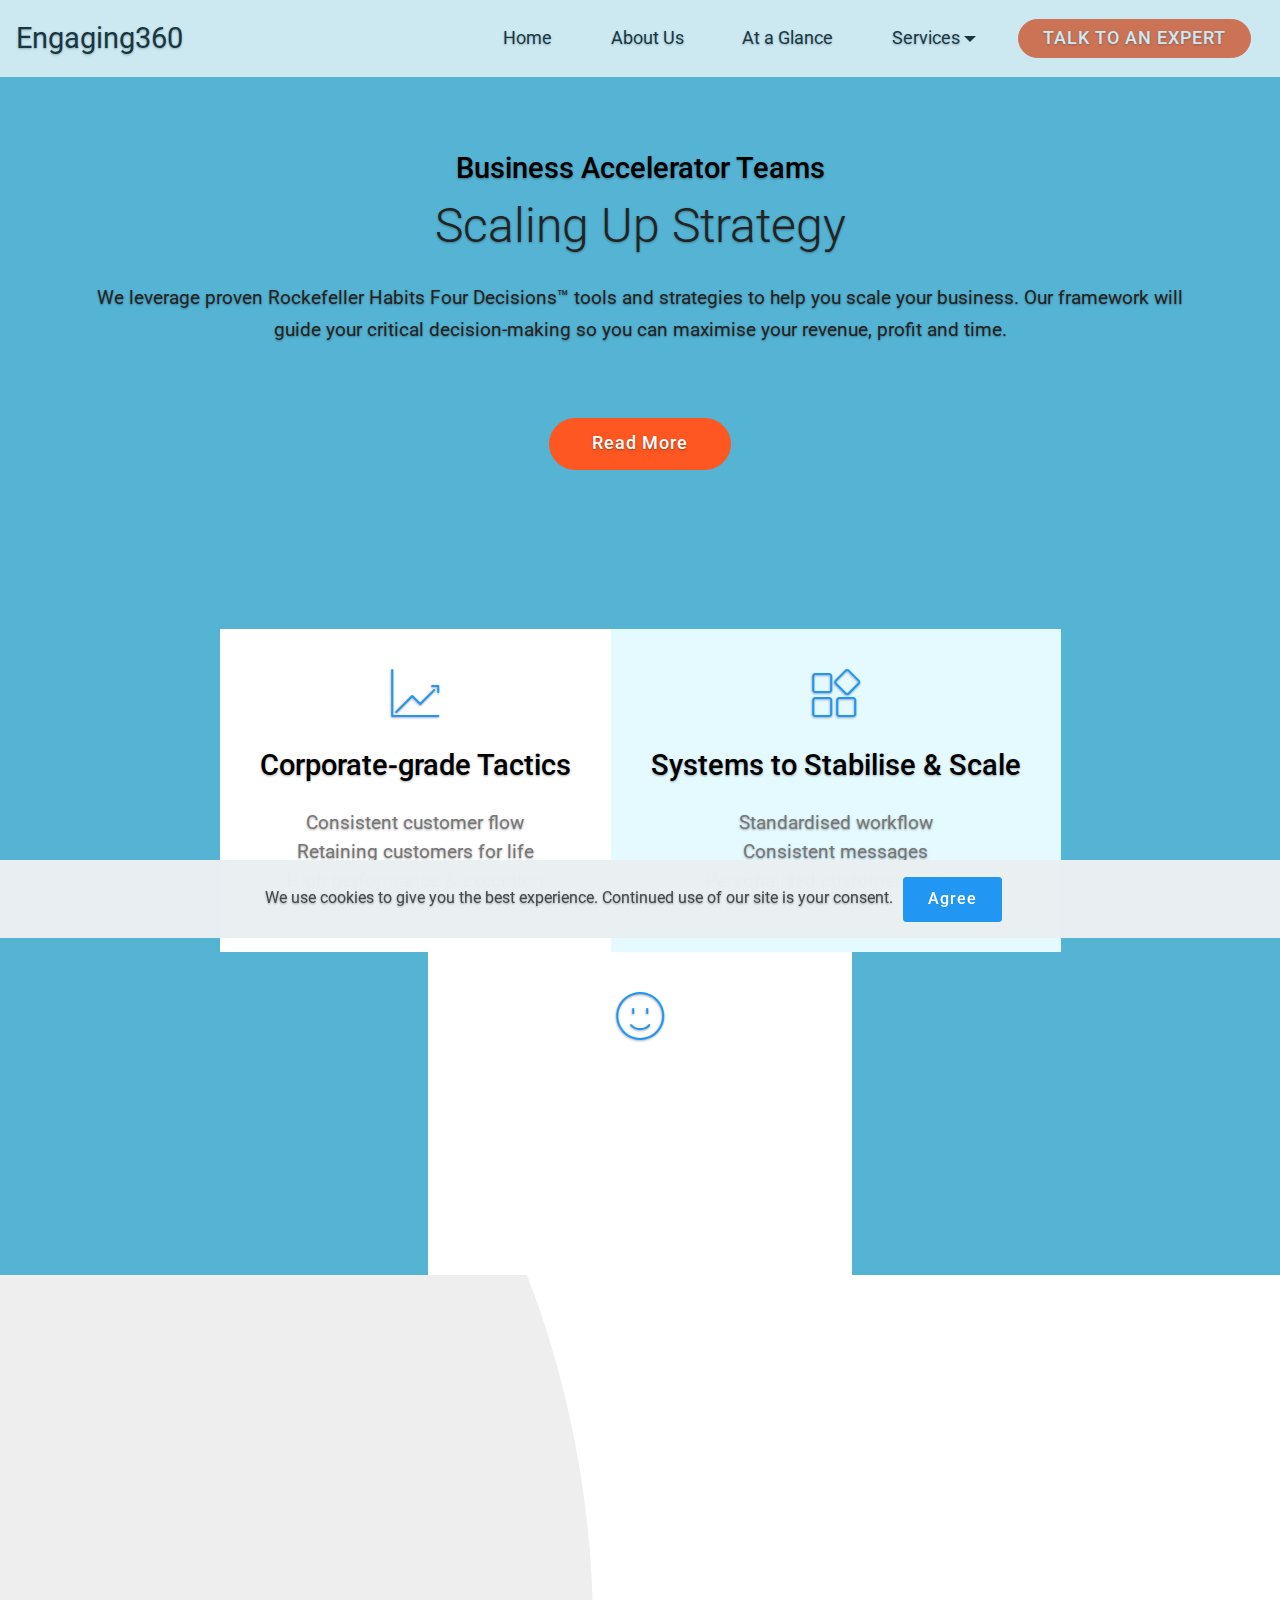
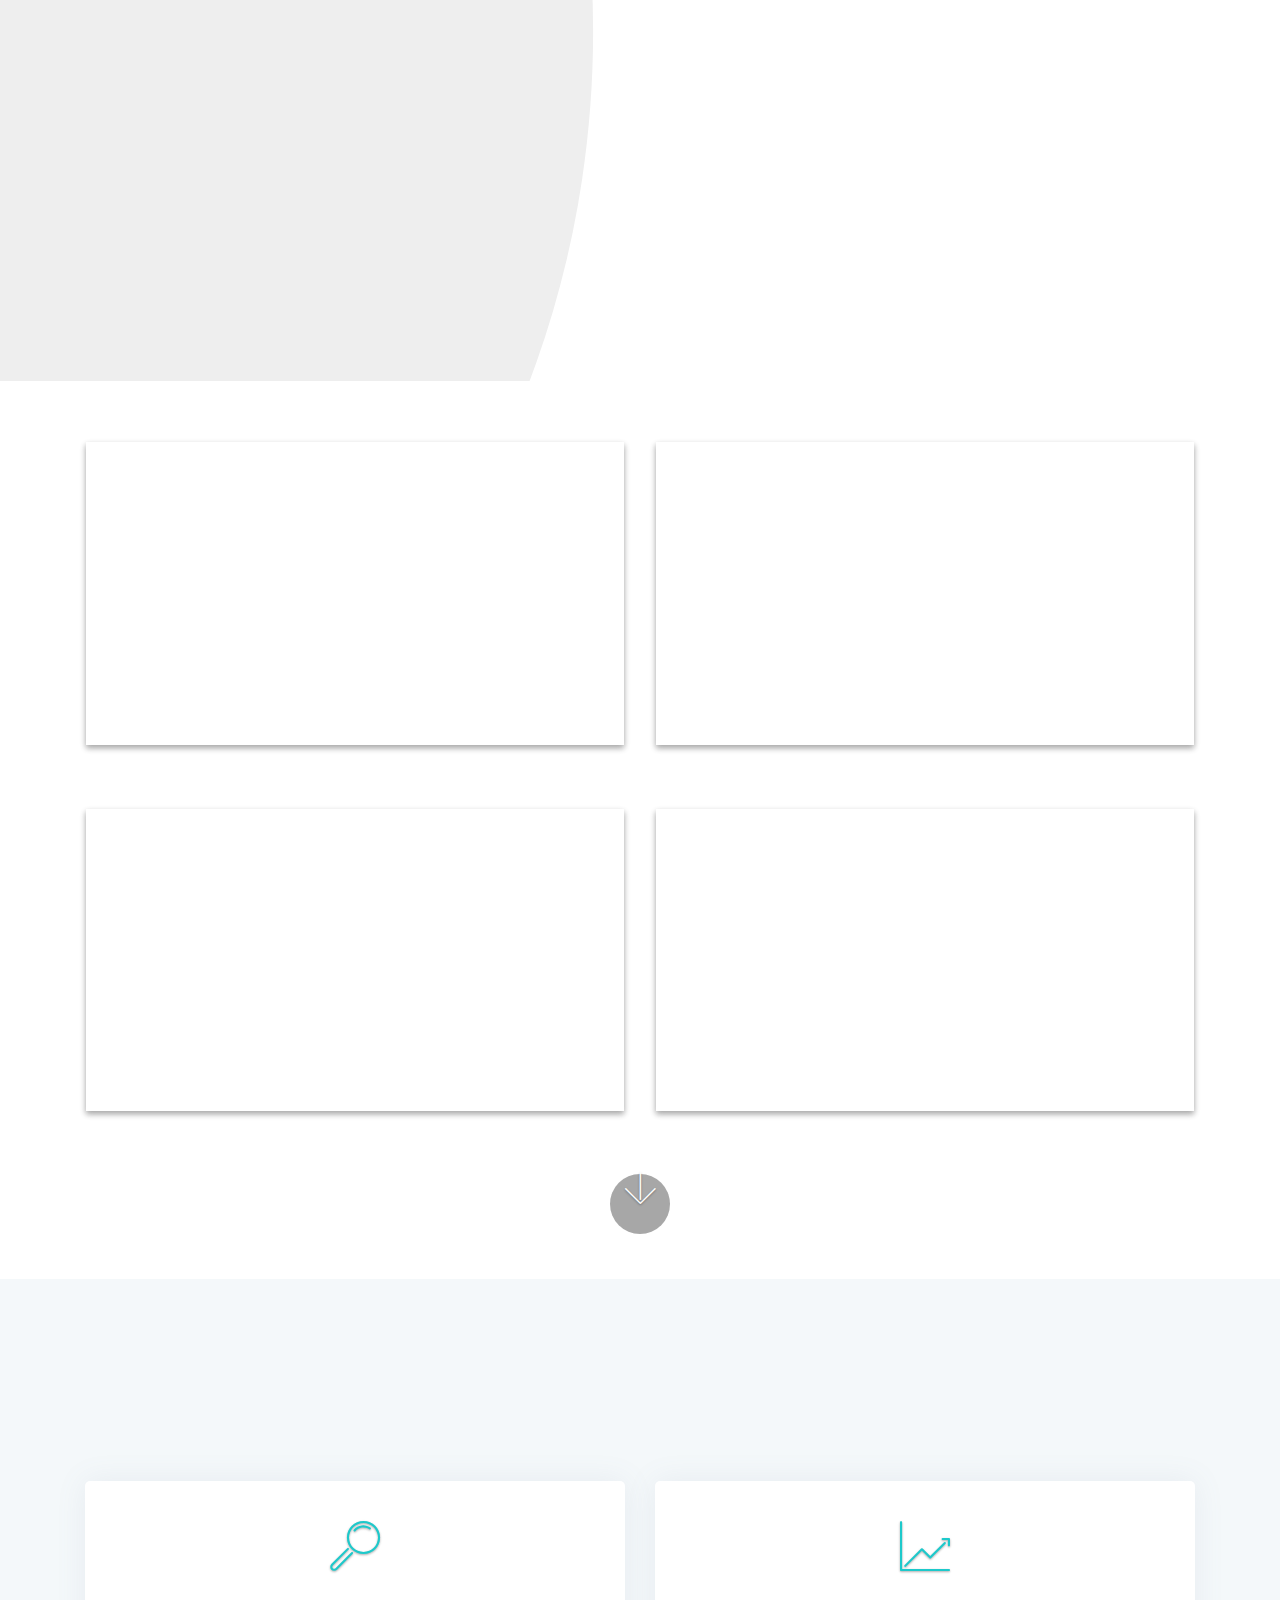
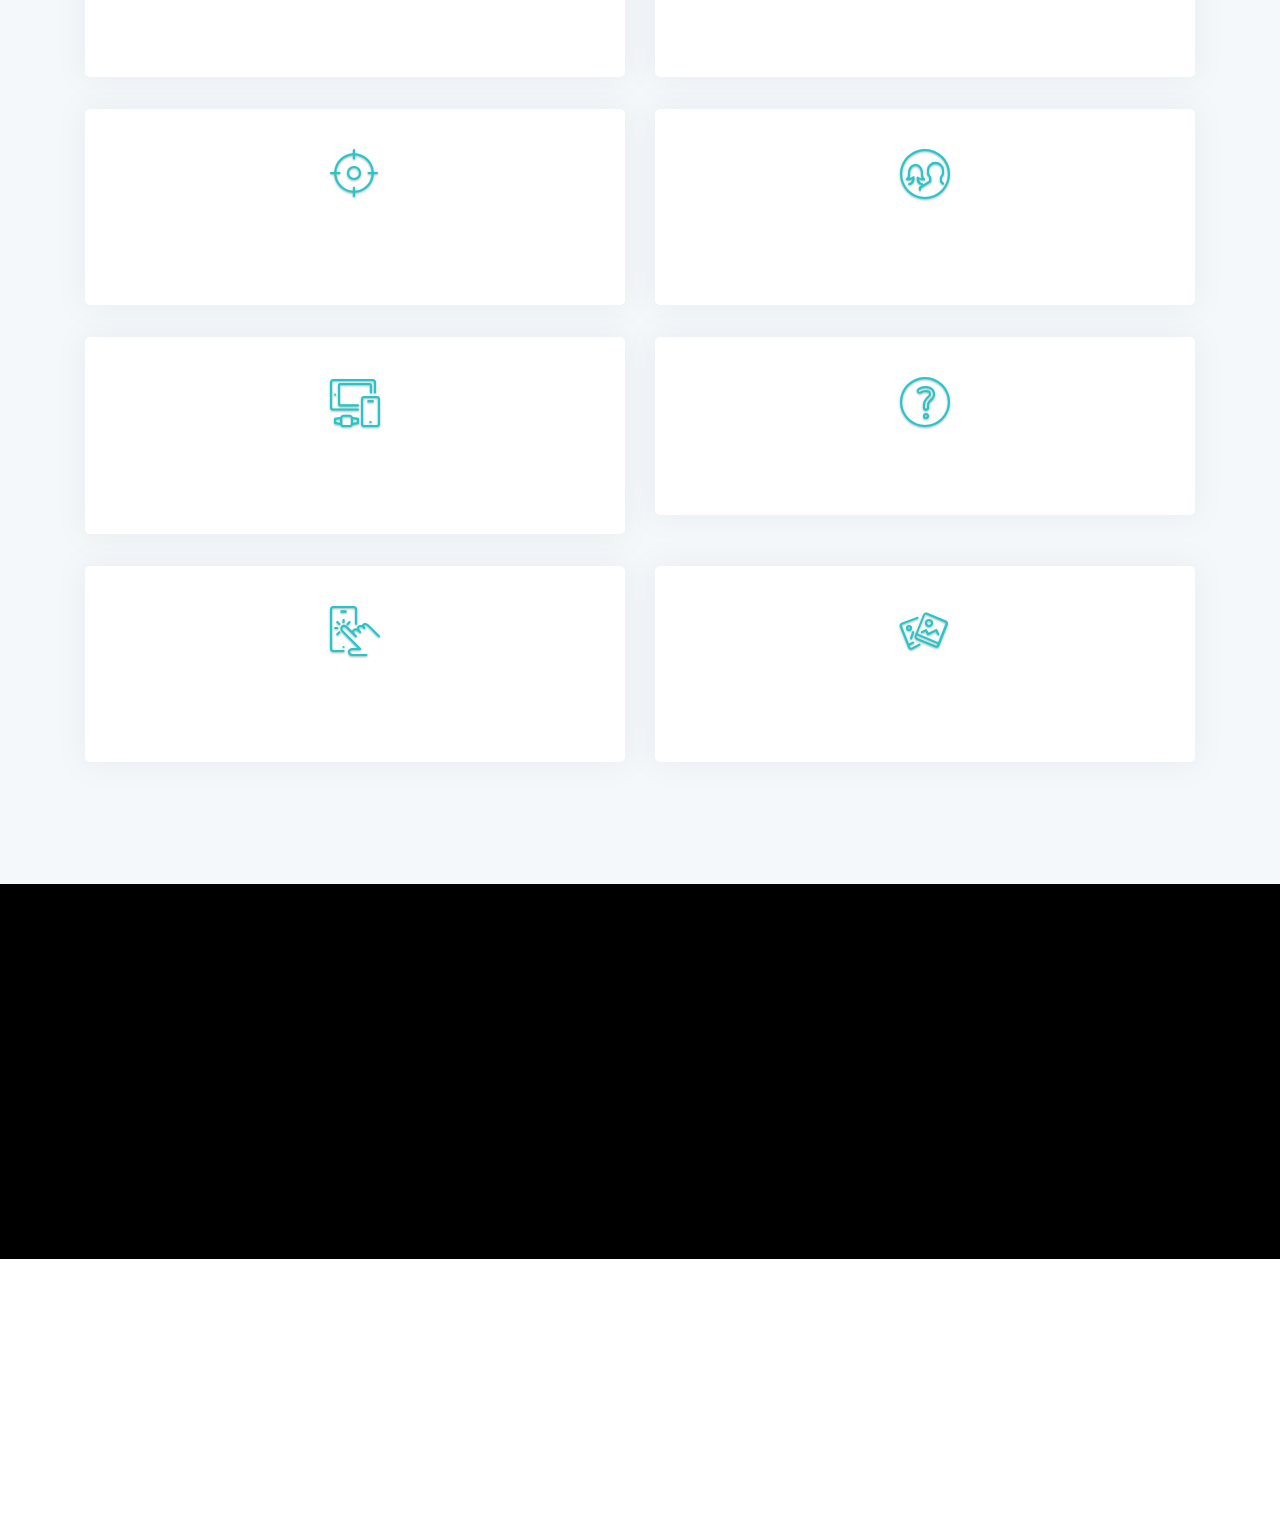
==== business-accelerator-teams.html @ 8aa5ce57 "Initial commit" ====
<!DOCTYPE html>
<html  >
<head>
  
  <meta charset="UTF-8">
  <meta http-equiv="X-UA-Compatible" content="IE=edge">
  
  <meta name="twitter:card" content="summary_large_image"/>
  <meta name="twitter:image:src" content="assets/images/business-accelerator-teams-meta.png">
  <meta property="og:image" content="assets/images/business-accelerator-teams-meta.png">
  <meta name="twitter:title" content="Business Accelerator Teams">
  <meta name="viewport" content="width=device-width, initial-scale=1, minimum-scale=1">
  <link rel="shortcut icon" href="assets/images/engaging360-linkedin-banner-trans.png" type="image/x-icon">
  <meta name="description" content="">
  
  
  <title>Business Accelerator Teams</title>
  <link rel="stylesheet" href="assets/web/assets/mobirise-icons/mobirise-icons.css">
  <link rel="stylesheet" href="assets/tether/tether.min.css">
  <link rel="stylesheet" href="assets/bootstrap/css/bootstrap.min.css">
  <link rel="stylesheet" href="assets/bootstrap/css/bootstrap-grid.min.css">
  <link rel="stylesheet" href="assets/bootstrap/css/bootstrap-reboot.min.css">
  <link rel="stylesheet" href="assets/facebook-plugin/style.css">
  <link rel="stylesheet" href="assets/dropdown/css/style.css">
  <link rel="stylesheet" href="assets/socicon/css/styles.css">
  <link rel="stylesheet" href="assets/animatecss/animate.min.css">
  <link rel="stylesheet" href="assets/recaptcha.css">
  <link rel="preload" as="style" href="assets/mobirise/css/mbr-additional.css"><link rel="stylesheet" href="assets/mobirise/css/mbr-additional.css" type="text/css">
  
  <script src="assets/web/assets/lazyload/lazyload.js"></script>

  

</head>
<body>
  <section class="extMenu4 menu cid-rWS513pXkn" once="menu" id="extMenu4-21">

    
    

    <nav class="navbar navbar-dropdown navbar-fixed-top navbar-expand-lg">
        <div class="navbar-brand">
            
            <span class="navbar-caption-wrap"><a class="navbar-caption text-black display-5" href="#top">
                    Engaging360</a></span>
        </div>
        <button class="navbar-toggler" type="button" data-toggle="collapse" data-target="#navbarSupportedContent" aria-controls="navbarNavAltMarkup" aria-expanded="false" aria-label="Toggle navigation">
            <div class="hamburger">
                <span></span>
                <span></span>
                <span></span>
                <span></span>
            </div>
        </button>
      <div class="collapse navbar-collapse" id="navbarSupportedContent">
            <ul class="navbar-nav nav-dropdown" data-app-modern-menu="true"><li class="nav-item">
                    <a class="nav-link link text-black display-4" href="index.html">
                        Home
                    </a>
                </li>
                <li class="nav-item">
                    <a class="nav-link link text-black display-4" href="index.html#shop1-x">
                        About Us
                    </a>
                </li><li class="nav-item"><a class="nav-link link text-black display-4" href="index.html#features4-j">
                        At a Glance</a></li><li class="nav-item dropdown">
                    <a class="nav-link link dropdown-toggle text-black display-4" href="index.html#features4-j" data-toggle="dropdown-submenu" aria-expanded="false">
                        Services
                    </a><div class="dropdown-menu"><a class="dropdown-item text-black display-4" href="owner-operator-accelerator.html">Owner Operator</a><a class="dropdown-item text-black display-4" href="business-accelerator.html">Business Accelerator</a><a class="dropdown-item text-black display-4" href="business-accelerator-teams.html">Business Accelerator Teams</a></div>
                </li></ul>
            
            <div class="navbar-buttons mbr-section-btn"><a class="btn btn-sm  btn-secondary display-4" href="popup:#mbr-popup-1b" data-toggle="modal" data-target="#mbr-popup-1b">
                    TALK TO AN EXPERT</a></div>
      </div>
    </nav>
</section>

<section class="extHeader cid-rWS515Jggg" id="extHeader11-22">

    

    

    <div class="container text-content">

        <h4 class="mbr-section-subtitle mbr-fonts-style align-center display-5">Business Accelerator Teams</h4>

        <h1 class="mbr-section-title pb-3 mbr-fonts-style align-center display-2">Scaling Up Strategy</h1>
        <p class="mbr-text pb-3 mbr-fonts-style align-center display-7">
            We&nbsp;leverage proven Rockefeller Habits Four Decisions™ tools and strategies to help you scale your business. Our framework will guide your critical decision-making so you can maximise your revenue, profit and time.<br><br></p>
        <div class="mbr-section-btn pb-5 align-center"><a class="btn btn-md btn-bgr btn-secondary display-4" href="owner-operator-accelerator.html#extHeader28-1k">Read More</a></div>
    </div>
    <div class="container mbr-black">
        <div class="row justify-content-center">
            <div class="box-item col-md-4">
                <div class="icon-block-top pb-4 align-center">
                    <span class="mbr-iconfont mbri-growing-chart display-2"></span>
                </div>
                <h4 class="box-item-title pb-3 mbr-fonts-style align-center display-5">Corporate-grade Tactics</h4>
                <p class="box-item-text mbr-fonts-style align-center display-7">Consistent customer flow<br>Retaining customers for life<br>High performance &amp; execution<br></p>
            </div>
            <div class="box-item col-md-4">
                <div class="icon-block-top pb-4 align-center">
                    <span class="mbr-iconfont mbri-extension display-2"></span>
                </div>
                <h4 class="box-item-title pb-3 mbr-fonts-style align-center display-5">Systems to Stabilise &amp; Scale</h4>
                <p class="box-item-text mbr-fonts-style align-center display-7">Standardised workflow<br>Consistent messages<br>Personalised customer service<br></p>
            </div>
            <div class="box-item col-md-4">
                <div class="icon-block-top pb-4 align-center">
                    <span class="mbr-iconfont mbri-smile-face display-2"></span>
                </div>
                <h4 class="box-item-title pb-3 mbr-fonts-style align-center display-5">Mindset to Sustain &amp; Grow</h4>
                <p class="box-item-text mbr-fonts-style align-center display-7">Definite of Purpose<br>MasterMind<br>Professional Development<br></p>
            </div>
        </div>
    </div>
</section>

<section class="extHeader cid-rWS518s8oc mbr-parallax-background" id="extHeader28-23">

    

    
    <div class="container-full-width clearfix">
        <svg version="1.1" class="layer" xmlns="http://www.w3.org/2000/svg" xmlns:xlink="http://www.w3.org/1999/xlink" x="0px" y="0px" height="100%" viewBox="0 0 97 604" enable-background="new 0 0 97 604" xml:space="preserve">
                    <path fill-rule="evenodd" clip-rule="evenodd" fill="#43D5CB" d="M0,0c36,93.5,56,195.4,56,302c0,106.6-20,208.5-56,302 c22.8,0,97,0,97,0V0C97,0,32.5,0,0,0z"></path>
        </svg>
        <div class="column-content">
            <div class="text-content">
                <h1 class="mbr-section-subtitle mbr-light pb-3 mbr-fonts-style display-5"><strong>GROWTH STRATEGY</strong> BUSINESS SERVICE</h1>
                <p class="mbr-text pb-3 mbr-fonts-style display-7">As business growth experts we have a range of business services to help you scale with success. We never go in with an answer, we go in with questions. Our job is to learn as much about you and your business as possible so that we can help you to create solutions to your problems, and equip you with the tools you need for the long haul.<br></p>
                <div class="mbr-section-btn"><a class="btn btn-md btn-bgr btn-secondary display-4" href="owner-operator-accelerator.html#extFeatures52-1q">The 4 Decisions</a></div>
            </div>
        </div>
    </div>
</section>

<section class="extFeatures cid-rWS51tpQg9" id="extFeatures52-24">

    

    
    <div class="container">
        <h2 class="mbr-section-title pb-1 mbr-normal mbr-fonts-style align-left display-5">2x cash flow, 3x profitability, and 10x valuation within just 3 years.</h2>
        <div class="row row-content justify-content-center">
            <div class="card p-3 col-12 col-md-6">


                <div class="card-wrapper">
                    <div class="card-img">
                        <img src="assets/images/mbr-1.png" title="" alt="">
                    </div>
                    <div class="card-box">
                        <h3 class="card-title mbr-fonts-style mbr-white mbr-bold display-2">People</h3>
                        <div class="p-box">
                            <p class="mbr-text mbr-fonts-style mbr-white card-text display-7"><strong>If you had to start the company all over again tomorrow, would you enthusiastically rehire everyone on your team?</strong><br><br>Our people tools will help you and your team get the right people doing the right things with clear accountability and metrics.<br></p>
                        </div>
                    </div>
                </div>
            </div>


            <div class="card p-3 col-12 col-md-6">
                <div class="card-wrapper">
                    <div class="card-img">
                        <img src="assets/images/mbr-1.jpeg" title="" alt="">
                    </div>
                    <div class="card-box">
                        <h3 class="card-title mbr-fonts-style mbr-white mbr-bold display-2">Strategy</h3>
                        <div class="p-box">
                            <p class="mbr-text mbr-fonts-style mbr-white card-text display-7"><strong>Do you have a solid top-line revenue growth strategy?</strong><br><br>We utilise a unique one-page strategic planning process that will help you get everyone on the same page.<br></p>
                        </div>
                    </div>
                </div>
            </div>

            <div class="card p-3 col-12 col-md-6">
                <div class="card-wrapper">
                    <div class="card-img">
                        <img src="assets/images/mbr-2.jpeg" title="" alt="">
                    </div>
                    <div class="card-box">
                        <h3 class="card-title mbr-fonts-style mbr-white mbr-bold display-2">Execution</h3>
                        <div class="p-box">
                            <p class="mbr-text mbr-fonts-style mbr-white card-text display-7"><strong>Is your team executing consistently, with discipline and accountability?</strong><br><br>Our execution checklist that will reduce, by up to 90%, the time it takes you to manage the business, freeing up leadership to spend more time on market-facing activities.<br></p>
                        </div>
                    </div>
                </div>
            </div>

            <div class="card p-3 col-12 col-md-6">
                <div class="card-wrapper">
                    <div class="card-img">
                        <img src="assets/images/mbr-3.jpeg" title="" alt="">
                    </div>
                    <div class="card-box">
                        <h3 class="card-title mbr-fonts-style mbr-white mbr-bold display-2">Cash</h3>
                        <div class="p-box">
                            <p class="mbr-text mbr-fonts-style mbr-white card-text display-7"><strong>Do you have consistent sources of cash to fuel growth?</strong><br><br>Our cash tools will allow you to accelerate cash to fuel your growth without relying on outside financing.<br></p>
                        </div>
                    </div>
                </div>
            </div>
        
    
</div></div></section>

<section class="cid-rWS51v4Nwz" id="header2-25">

    

    

    <div class="container align-center">
        <div class="row justify-content-md-center">
            <div class="mbr-white col-md-10">
                
                
                
                
            </div>
        </div>
    </div>
    <div class="mbr-arrow hidden-sm-down" aria-hidden="true">
        <a href="#next">
            <i class="mbri-down mbr-iconfont"></i>
        </a>
    </div>
</section>

<section class="extFeatures cid-rWS51wxHPp" id="extFeatures8-26">

	

	
	<div class="container">
		<h2 class="mbr-fonts-style mbr-section-title align-center display-2">Business Accelerator Teams</h2>
		<h3 class="mbr-fonts-style mbr-section-subtitle align-center mbr-light pt-3 display-7">"Supporting the dream of success."</h3>
		<div class="row justify-content-center pt-4">
			<div class="col-md-6 col-lg-3 row-item">
				<div class="wrapper">
					<div class="card-img pb-3 align-center">
						<span class="mbr-iconfont mbri-search"></span>
					</div>
					<h4 class="mbr-fonts-style mbr-card-title align-center display-7">60 Minute Discovery Session to align our strategy with your company targets</h4>
				</div>
			</div>

			<div class="col-md-6 col-lg-3 row-item">
				<div class="wrapper">
					<div class="card-img pb-3 align-center">
						<span class="mbr-iconfont mbri-growing-chart"></span>
					</div>
					<h4 class="mbr-fonts-style mbr-card-title align-center display-7">We work with you &amp; your leadership to create a whole organisation Growth Plan</h4>
				</div>
			</div>

			<div class="col-md-6 col-lg-3 row-item">
				<div class="wrapper">
					<div class="card-img pb-3 align-center">
						<span class="mbr-iconfont mbri-target"></span>
					</div>
					<h4 class="mbr-fonts-style mbr-card-title align-center display-7">A comprehensive 1 hour strategy session per month to review team performance</h4>
				</div>
			</div>

			<div class="col-md-6 col-lg-3 row-item">
				<div class="wrapper">
					<div class="card-img pb-3 align-center">
						<span class="mbr-iconfont mbri-users"></span>
					</div>
					<h4 class="mbr-fonts-style mbr-card-title align-center display-7">Weekly huddles with your leaders and any other "people of interest" to ensure consistancy</h4>
				</div>
			</div>
			<div class="col-md-6 col-lg-3 row-item">
				<div class="wrapper">
					<div class="card-img pb-3 align-center">
						<span class="mbr-iconfont mbri-devices"></span>
					</div>
					<h4 class="mbr-fonts-style mbr-card-title align-center display-7">Full access to our coaching platform to stay connected to your coach&nbsp;</h4>
				</div>
			</div>
			<div class="col-md-6 col-lg-3 row-item">
				<div class="wrapper">
					<div class="card-img pb-3 align-center">
						<span class="mbr-iconfont mbri-question"></span>
					</div>
					<h4 class="mbr-fonts-style mbr-card-title align-center display-7">Full Knowledge Portal access with step-by-step resources</h4>
				</div>
			</div>
			<div class="col-md-6 col-lg-3 row-item">
				<div class="wrapper">
					<div class="card-img pb-3 align-center">
						<span class="mbr-iconfont mbri-touch"></span>
					</div>
					<h4 class="mbr-fonts-style mbr-card-title align-center display-7">Complete digital footprint audit and digital strategy marketing plan</h4>
				</div>
			</div>
			<div class="col-md-6 col-lg-3 row-item">
				<div class="wrapper">
					<div class="card-img pb-3 align-center">
						<span class="mbr-iconfont mbri-image-gallery"></span>
					</div>
					<h4 class="mbr-fonts-style mbr-card-title align-center display-7">Collaborative media and marketing asset development &amp; review</h4>
				</div>
			</div>
		</div>
	</div>
</section>

<div class="modal mbr-popup cid-rWS76yOPkE fade" tabindex="-1" role="dialog" data-overlay-opacity="0.8" data-overlay-color="#000000" id="mbr-popup-1b" aria-hidden="true">
        <div class="modal-dialog modal-xl modal-dialog-centered" role="document">
            <div class="modal-content">
                <div class="modal-header pb-0">
                    <h5 class="modal-title mbr-fonts-style display-5">Discovery Schedule</h5>
                    <button type="button" class="close" data-dismiss="modal" aria-label="Close">
                        <svg version="1.1" xmlns="http://www.w3.org/2000/svg" width="24" height="24" viewBox="0 0 32 32" fill="currentColor">
                            <path d="M31.797 0.191c-0.264-0.256-0.686-0.25-0.942 0.015l-13.328 13.326c-0.598 0.581 0.342 1.543 0.942 0.942l13.328-13.326c0.27-0.262 0.27-0.695 0-0.957zM14.472 17.515c-0.264-0.256-0.686-0.25-0.942 0.015l-13.328 13.326c-0.613 0.595 0.34 1.562 0.942 0.942l13.328-13.326c0.27-0.262 0.27-0.695 0-0.957zM1.144 0.205c-0.584-0.587-1.544 0.336-0.942 0.942l30.654 30.651c0.613 0.625 1.563-0.325 0.942-0.942z"></path>
                        </svg>
                    </button>
                </div>

                <div class="modal-body">
                    
    <iframe id="JotFormIFrame-201092179208048" title="Discovery Session Schedule" onload="window.parent.scrollTo(0,0)" allowtransparency="true" allowfullscreen="true" allow="geolocation; microphone; camera" src="https://form.jotform.com/dfraser74/discovery-session-schedule" frameborder="0" style="
      min-width: 100%;
      height:539px;
      border:none;" scrolling="no">
    </iframe>
    <script type="text/javascript">
      var ifr = document.getElementById("JotFormIFrame-201092179208048");
      if(window.location.href && window.location.href.indexOf("?") > -1) {
        var get = window.location.href.substr(window.location.href.indexOf("?") + 1);
        if(ifr && get.length > 0) {
          var src = ifr.src;
          src = src.indexOf("?") > -1 ? src + "&" + get : src  + "?" + get;
          ifr.src = src;
        }
      }
      window.handleIFrameMessage = function(e) {
        if (typeof e.data === 'object') { return; }
        var args = e.data.split(":");
        if (args.length > 2) { iframe = document.getElementById("JotFormIFrame-" + args[(args.length - 1)]); } else { iframe = document.getElementById("JotFormIFrame"); }
        if (!iframe) { return; }
        switch (args[0]) {
          case "scrollIntoView":
            iframe.scrollIntoView();
            break;
          case "setHeight":
            iframe.style.height = args[1] + "px";
            break;
          case "collapseErrorPage":
            if (iframe.clientHeight > window.innerHeight) {
              iframe.style.height = window.innerHeight + "px";
            }
            break;
          case "reloadPage":
            window.location.reload();
            break;
          case "loadScript":
            var src = args[1];
            if (args.length > 3) {
                src = args[1] + ':' + args[2];
            }
            var script = document.createElement('script');
            script.src = src;
            script.type = 'text/javascript';
            document.body.appendChild(script);
            break;
          case "exitFullscreen":
            if      (window.document.exitFullscreen)        window.document.exitFullscreen();
            else if (window.document.mozCancelFullScreen)   window.document.mozCancelFullScreen();
            else if (window.document.mozCancelFullscreen)   window.document.mozCancelFullScreen();
            else if (window.document.webkitExitFullscreen)  window.document.webkitExitFullscreen();
            else if (window.document.msExitFullscreen)      window.document.msExitFullscreen();
            break;
        }
        var isJotForm = (e.origin.indexOf("jotform") > -1) ? true : false;
        if(isJotForm && "contentWindow" in iframe && "postMessage" in iframe.contentWindow) {
          var urls = {"docurl":encodeURIComponent(document.URL),"referrer":encodeURIComponent(document.referrer)};
          iframe.contentWindow.postMessage(JSON.stringify({"type":"urls","value":urls}), "*");
        }
      };
      if (window.addEventListener) {
        window.addEventListener("message", handleIFrameMessage, false);
      } else if (window.attachEvent) {
        window.attachEvent("onmessage", handleIFrameMessage);
      }
      </script>

                    <div>
                        
                            

                            
                        </div>
                    </div>

                    
                </div>
            </div>
        </div>

<section class="header1 cid-rWShI7zVk3" id="header16-2l">

    

    

    <div class="container">
        <div class="row justify-content-md-center">
            <div class="col-md-10 align-center">
                <h1 class="mbr-section-title mbr-bold pb-3 mbr-fonts-style display-1">
                    Let's Start Scaling Your Business Today!<br></h1>
                
                
                <div class="mbr-section-btn"><a class="btn btn-md btn-secondary display-4" href="popup:#mbr-popup-1b" data-toggle="modal" data-target="#mbr-popup-1b">TALK TO AN EXPERT</a></div>
            </div>
        </div>
    </div>

</section>

<section class="extFooter cid-rWShJ6Jtuo" id="extFooter8-2m">

    

    
       <div class="container text-center">
            <div class="col-md-12 col-sm-12">
              <h1 class="plan-title mbr-section-title mbr-fonts-style display-5">
                  Engaging360</h1>
            </div>
            <div class="social-media col-md-12 col-sm-12">
                <ul>
                    <li>
                      <a class="icon-transition" href="https://www.facebook.com/engaging360/" target="_blank">
                        <span class="mbr-iconfont socicon-facebook socicon" style="color: rgb(59, 89, 152); fill: rgb(59, 89, 152);"></span>
                      </a>
                    </li>
                    <li>
                      <a class="icon-transition" href="https://twitter.com/useEngaging360">
                        <span class="mbr-iconfont socicon-twitter socicon" style="color: rgb(0, 132, 180); fill: rgb(0, 132, 180);"></span>
                      </a>
                    </li>
                    <li>
                      <a class="icon-transition" href="https://www.linkedin.com/company/engaging360/" target="_blank">
                        <span class="mbr-iconfont socicon-linkedin socicon" style="color: rgb(14, 118, 168); fill: rgb(14, 118, 168);"></span>
                      </a>
                    </li>
                    
                    
                 </ul>
            </div>
            <div class="row justify-content-center">
                <ul class="foot-menu">
                    
                    
                    
                    
                    
                <li class="foot-menu-item mbr-fonts-style display-7"><a href="index.html" class="text-black">Home
                        </a>
                    </li><li class="foot-menu-item mbr-fonts-style display-7"><a href="services.html" class="text-black">Services
                        </a>
                        <div class="rhombus"></div>
                    </li><li class="foot-menu-item mbr-fonts-style display-7"><a href="popup:#mbr-popup-1b" class="text-black" data-toggle="modal" data-target="#mbr-popup-1b">Discovery
                        </a>
                        <div class="rhombus"></div>
                    </li><li class="foot-menu-item mbr-fonts-style display-7"><a href="contact-engaging360.html" class="text-black">Contact
                        </a>
                        <div class="rhombus"></div>
                    </li></ul>
            </div>
            <div class="row">
                <p class="footer-text col-md-12 col-sm-12 mbr-fonts-style mbr-text display-4">Powered with ❤️ &nbsp;by <a href="http://getoutcom.es" target="_blank">getoutcom.es</a>&nbsp;| Sunshine Coast, Australia</p>
            </div>
       </div>

</section>


  <script src="assets/web/assets/jquery/jquery.min.js"></script>
  <script src="assets/popper/popper.min.js"></script>
  <script src="assets/tether/tether.min.js"></script>
  <script src="assets/bootstrap/js/bootstrap.min.js"></script>
  <script src="https://connect.facebook.net/en_US/sdk.js#xfbml=1&version=v2.5"></script>
  <script src="https://apis.google.com/js/plusone.js"></script>
  <script src="assets/facebook-plugin/facebook-script.js"></script>
  <script src="assets/smoothscroll/smooth-scroll.js"></script>
  <script src="assets/touchswipe/jquery.touch-swipe.min.js"></script>
  <script src="assets/sociallikes/social-likes.js"></script>
  <script src="assets/dropdown/js/nav-dropdown.js"></script>
  <script src="assets/dropdown/js/navbar-dropdown.js"></script>
  <script src="assets/web/assets/cookies-alert-plugin/cookies-alert-core.js"></script>
  <script src="assets/web/assets/cookies-alert-plugin/cookies-alert-script.js"></script>
  <script src="assets/viewportchecker/jquery.viewportchecker.js"></script>
  <script src="assets/parallax/jarallax.min.js"></script>
  <script src="assets/popup-plugin/script.js"></script>
  <script src="assets/popup-overlay-plugin/script.js"></script>
  <script src="assets/witsec-mailform/witsec-mailform.js"></script>
  <script src="assets/theme/js/script.js"></script>
  <script src="assets/formoid.min.js"></script>
  
  
<input name="cookieData" type="hidden" data-cookie-customDialogSelector='null' data-cookie-colorText='#424a4d' data-cookie-colorBg='rgba(234, 239, 241, 0.99)' data-cookie-textButton='Agree' data-cookie-colorButton='' data-cookie-colorLink='#424a4d' data-cookie-underlineLink='true' data-cookie-text="We use cookies to give you the best experience. Continued use of our site is your consent.">
   <div id="scrollToTop" class="scrollToTop mbr-arrow-up"><a style="text-align: center;"><i class="mbr-arrow-up-icon mbr-arrow-up-icon-cm cm-icon cm-icon-smallarrow-up"></i></a></div>
    <input name="animation" type="hidden">
  
</body>
</html>
---- assets/web/assets/mobirise-icons/mobirise-icons.css ----
@font-face {
  font-family: 'MobiriseIcons';
  src:  url('mobirise-icons.eot?spat4u');
  src:  url('mobirise-icons.eot?spat4u#iefix') format('embedded-opentype'),
    url('mobirise-icons.ttf?spat4u') format('truetype'),
    url('mobirise-icons.woff?spat4u') format('woff'),
    url('mobirise-icons.svg?spat4u#MobiriseIcons') format('svg');
  font-weight: normal;
  font-style: normal;
  font-display: swap;
}

[class^="mbri-"], [class*=" mbri-"] {
  /* use !important to prevent issues with browser extensions that change fonts */
  font-family: MobiriseIcons !important;
  speak: none;
  font-style: normal;
  font-weight: normal;
  font-variant: normal;
  text-transform: none;
  line-height: 1;

  /* Better Font Rendering =========== */
  -webkit-font-smoothing: antialiased;
  -moz-osx-font-smoothing: grayscale;
}

.mbri-add-submenu:before {
  content: "\e900";
}
.mbri-alert:before {
  content: "\e901";
}
.mbri-align-center:before {
  content: "\e902";
}
.mbri-align-justify:before {
  content: "\e903";
}
.mbri-align-left:before {
  content: "\e904";
}
.mbri-align-right:before {
  content: "\e905";
}
.mbri-android:before {
  content: "\e906";
}
.mbri-apple:before {
  content: "\e907";
}
.mbri-arrow-down:before {
  content: "\e908";
}
.mbri-arrow-next:before {
  content: "\e909";
}
.mbri-arrow-prev:before {
  content: "\e90a";
}
.mbri-arrow-up:before {
  content: "\e90b";
}
.mbri-bold:before {
  content: "\e90c";
}
.mbri-bookmark:before {
  content: "\e90d";
}
.mbri-bootstrap:before {
  content: "\e90e";
}
.mbri-briefcase:before {
  content: "\e90f";
}
.mbri-browse:before {
  content: "\e910";
}
.mbri-bulleted-list:before {
  content: "\e911";
}
.mbri-calendar:before {
  content: "\e912";
}
.mbri-camera:before {
  content: "\e913";
}
.mbri-cart-add:before {
  content: "\e914";
}
.mbri-cart-full:before {
  content: "\e915";
}
.mbri-cash:before {
  content: "\e916";
}
.mbri-change-style:before {
  content: "\e917";
}
.mbri-chat:before {
  content: "\e918";
}
.mbri-clock:before {
  content: "\e919";
}
.mbri-close:before {
  content: "\e91a";
}
.mbri-cloud:before {
  content: "\e91b";
}
.mbri-code:before {
  content: "\e91c";
}
.mbri-contact-form:before {
  content: "\e91d";
}
.mbri-credit-card:before {
  content: "\e91e";
}
.mbri-cursor-click:before {
  content: "\e91f";
}
.mbri-cust-feedback:before {
  content: "\e920";
}
.mbri-database:before {
  content: "\e921";
}
.mbri-delivery:before {
  content: "\e922";
}
.mbri-desktop:before {
  content: "\e923";
}
.mbri-devices:before {
  content: "\e924";
}
.mbri-down:before {
  content: "\e925";
}
.mbri-download:before {
  content: "\e989";
}
.mbri-drag-n-drop:before {
  content: "\e927";
}
.mbri-drag-n-drop2:before {
  content: "\e928";
}
.mbri-edit:before {
  content: "\e929";
}
.mbri-edit2:before {
  content: "\e92a";
}
.mbri-error:before {
  content: "\e92b";
}
.mbri-extension:before {
  content: "\e92c";
}
.mbri-features:before {
  content: "\e92d";
}
.mbri-file:before {
  content: "\e92e";
}
.mbri-flag:before {
  content: "\e92f";
}
.mbri-folder:before {
  content: "\e930";
}
.mbri-gift:before {
  content: "\e931";
}
.mbri-github:before {
  content: "\e932";
}
.mbri-globe:before {
  content: "\e933";
}
.mbri-globe-2:before {
  content: "\e934";
}
.mbri-growing-chart:before {
  content: "\e935";
}
.mbri-hearth:before {
  content: "\e936";
}
.mbri-help:before {
  content: "\e937";
}
.mbri-home:before {
  content: "\e938";
}
.mbri-hot-cup:before {
  content: "\e939";
}
.mbri-idea:before {
  content: "\e93a";
}
.mbri-image-gallery:before {
  content: "\e93b";
}
.mbri-image-slider:before {
  content: "\e93c";
}
.mbri-info:before {
  content: "\e93d";
}
.mbri-italic:before {
  content: "\e93e";
}
.mbri-key:before {
  content: "\e93f";
}
.mbri-laptop:before {
  content: "\e940";
}
.mbri-layers:before {
  content: "\e941";
}
.mbri-left-right:before {
  content: "\e942";
}
.mbri-left:before {
  content: "\e943";
}
.mbri-letter:before {
  content: "\e944";
}
.mbri-like:before {
  content: "\e945";
}
.mbri-link:before {
  content: "\e946";
}
.mbri-lock:before {
  content: "\e947";
}
.mbri-login:before {
  content: "\e948";
}
.mbri-logout:before {
  content: "\e949";
}
.mbri-magic-stick:before {
  content: "\e94a";
}
.mbri-map-pin:before {
  content: "\e94b";
}
.mbri-menu:before {
  content: "\e94c";
}
.mbri-mobile:before {
  content: "\e94d";
}
.mbri-mobile2:before {
  content: "\e94e";
}
.mbri-mobirise:before {
  content: "\e94f";
}
.mbri-more-horizontal:before {
  content: "\e950";
}
.mbri-more-vertical:before {
  content: "\e951";
}
.mbri-music:before {
  content: "\e952";
}
.mbri-new-file:before {
  content: "\e953";
}
.mbri-numbered-list:before {
  content: "\e954";
}
.mbri-opened-folder:before {
  content: "\e955";
}
.mbri-pages:before {
  content: "\e956";
}
.mbri-paper-plane:before {
  content: "\e957";
}
.mbri-paperclip:before {
  content: "\e958";
}
.mbri-photo:before {
  content: "\e959";
}
.mbri-photos:before {
  content: "\e95a";
}
.mbri-pin:before {
  content: "\e95b";
}
.mbri-play:before {
  content: "\e95c";
}
.mbri-plus:before {
  content: "\e95d";
}
.mbri-preview:before {
  content: "\e95e";
}
.mbri-print:before {
  content: "\e95f";
}
.mbri-protect:before {
  content: "\e960";
}
.mbri-question:before {
  content: "\e961";
}
.mbri-quote-left:before {
  content: "\e962";
}
.mbri-quote-right:before {
  content: "\e963";
}
.mbri-refresh:before {
  content: "\e964";
}
.mbri-responsive:before {
  content: "\e965";
}
.mbri-right:before {
  content: "\e966";
}
.mbri-rocket:before {
  content: "\e967";
}
.mbri-sad-face:before {
  content: "\e968";
}
.mbri-sale:before {
  content: "\e969";
}
.mbri-save:before {
  content: "\e96a";
}
.mbri-search:before {
  content: "\e96b";
}
.mbri-setting:before {
  content: "\e96c";
}
.mbri-setting2:before {
  content: "\e96d";
}
.mbri-setting3:before {
  content: "\e96e";
}
.mbri-share:before {
  content: "\e96f";
}
.mbri-shopping-bag:before {
  content: "\e970";
}
.mbri-shopping-basket:before {
  content: "\e971";
}
.mbri-shopping-cart:before {
  content: "\e972";
}
.mbri-sites:before {
  content: "\e973";
}
.mbri-smile-face:before {
  content: "\e974";
}
.mbri-speed:before {
  content: "\e975";
}
.mbri-star:before {
  content: "\e976";
}
.mbri-success:before {
  content: "\e977";
}
.mbri-sun:before {
  content: "\e978";
}
.mbri-sun2:before {
  content: "\e979";
}
.mbri-tablet:before {
  content: "\e97a";
}
.mbri-tablet-vertical:before {
  content: "\e97b";
}
.mbri-target:before {
  content: "\e97c";
}
.mbri-timer:before {
  content: "\e97d";
}
.mbri-to-ftp:before {
  content: "\e97e";
}
.mbri-to-local-drive:before {
  content: "\e97f";
}
.mbri-touch-swipe:before {
  content: "\e980";
}
.mbri-touch:before {
  content: "\e981";
}
.mbri-trash:before {
  content: "\e982";
}
.mbri-underline:before {
  content: "\e983";
}
.mbri-unlink:before {
  content: "\e984";
}
.mbri-unlock:before {
  content: "\e985";
}
.mbri-up-down:before {
  content: "\e986";
}
.mbri-up:before {
  content: "\e987";
}
.mbri-update:before {
  content: "\e988";
}
.mbri-upload:before {
 content: "\e926"; 
}
.mbri-user:before {
  content: "\e98a";
}
.mbri-user2:before {
  content: "\e98b";
}
.mbri-users:before {
  content: "\e98c";
}
.mbri-video:before {
  content: "\e98d";
}
.mbri-video-play:before {
  content: "\e98e";
}
.mbri-watch:before {
  content: "\e98f";
}
.mbri-website-theme:before {
  content: "\e990";
}
.mbri-wifi:before {
  content: "\e991";
}
.mbri-windows:before {
  content: "\e992";
}
.mbri-zoom-out:before {
  content: "\e993";
}
.mbri-redo:before {
  content: "\e994";
}
.mbri-undo:before {
  content: "\e995";
}
---- assets/facebook-plugin/style.css ----
.mbr-section.mbr-section__comments{
    position: relative;
}
.mbr-section__comments{
    background-size: cover;
}
.addons-container {
  position: relative;
  margin-left: auto;
  margin-right: auto;
  padding-right: 15px;
  padding-left: 15px; }
  @media (min-width: 576px) {
    .addons-container {
      padding-right: 15px;
      padding-left: 15px; } }
  @media (min-width: 768px) {
    .addons-container {
      padding-right: 15px;
      padding-left: 15px; } }
  @media (min-width: 992px) {
    .addons-container {
      padding-right: 15px;
      padding-left: 15px; } }
  @media (min-width: 1200px) {
    .addons-container {
      padding-right: 15px;
      padding-left: 15px; } }
  @media (min-width: 576px) {
    .addons-container {
      width: 540px;
      max-width: 100%; } }
  @media (min-width: 768px) {
    .addons-container {
      width: 720px;
      max-width: 100%; } }
  @media (min-width: 992px) {
    .addons-container {
      width: 960px;
      max-width: 100%; } }
  @media (min-width: 1200px) {
    .addons-container {
      width: 1140px;
      max-width: 100%; } }

.addons-container-inner{
    position: relative;
    width: 100%;
    min-height: 1px;
    padding-right: 15px;
    padding-left: 15px;
}
@media (min-width: 567px) {
    .addons-container-inner{
        -ms-flex: 0 0 66.666667%;
        flex: 0 0 66.666667%;
        max-width: 66.666667%;
    }
}
.addons-row{
    display: flex;
    justify-content:center;
}
---- assets/dropdown/css/style.css ----
.navbar-dropdown {
  left: 0;
  padding: 0;
  position: absolute;
  right: 0;
  top: 0;
  transition: all 0.45s ease;
  z-index: 1030;
  background: #282828; }
  .navbar-dropdown .navbar-logo {
    margin-right: 0.8rem;
    transition: margin 0.3s ease-in-out;
    vertical-align: middle; }
    .navbar-dropdown .navbar-logo img {
      height: 3.125rem;
      transition: all 0.3s ease-in-out; }
    .navbar-dropdown .navbar-logo.mbr-iconfont {
      font-size: 3.125rem;
      line-height: 3.125rem; }
  .navbar-dropdown .navbar-caption {
    font-weight: 700;
    white-space: normal;
    vertical-align: -4px;
    line-height: 3.125rem !important; }
    .navbar-dropdown .navbar-caption, .navbar-dropdown .navbar-caption:hover {
      color: inherit;
      text-decoration: none; }
  .navbar-dropdown .mbr-iconfont + .navbar-caption {
    vertical-align: -1px; }
  .navbar-dropdown.navbar-fixed-top {
    position: fixed; }
  .navbar-dropdown .navbar-brand span {
    vertical-align: -4px; }
  .navbar-dropdown.bg-color.transparent {
    background: none; }
  .navbar-dropdown.navbar-short .navbar-brand {
    padding: 0.625rem 0; }
    .navbar-dropdown.navbar-short .navbar-brand span {
      vertical-align: -1px; }
  .navbar-dropdown.navbar-short .navbar-caption {
    line-height: 2.375rem !important;
    vertical-align: -2px; }
  .navbar-dropdown.navbar-short .navbar-logo {
    margin-right: 0.5rem; }
    .navbar-dropdown.navbar-short .navbar-logo img {
      height: 2.375rem; }
    .navbar-dropdown.navbar-short .navbar-logo.mbr-iconfont {
      font-size: 2.375rem;
      line-height: 2.375rem; }
  .navbar-dropdown.navbar-short .mbr-table-cell {
    height: 3.625rem; }
  .navbar-dropdown .navbar-close {
    left: 0.6875rem;
    position: fixed;
    top: 0.75rem;
    z-index: 1000; }
  .navbar-dropdown .hamburger-icon {
    content: "";
    display: inline-block;
    vertical-align: middle;
    width: 16px;
    -webkit-box-shadow: 0 -6px 0 1px #282828,0 0 0 1px #282828,0 6px 0 1px #282828;
    -moz-box-shadow: 0 -6px 0 1px #282828,0 0 0 1px #282828,0 6px 0 1px #282828;
    box-shadow: 0 -6px 0 1px #282828,0 0 0 1px #282828,0 6px 0 1px #282828; }

.dropdown-menu .dropdown-toggle[data-toggle="dropdown-submenu"]::after {
  border-bottom: 0.35em solid transparent;
  border-left: 0.35em solid;
  border-right: 0;
  border-top: 0.35em solid transparent;
  margin-left: 0.3rem; }

.dropdown-menu .dropdown-item:focus {
  outline: 0; }

.nav-dropdown {
  font-size: 0.75rem;
  font-weight: 500;
  height: auto !important; }
  .nav-dropdown .nav-btn {
    padding-left: 1rem; }
  .nav-dropdown .link {
    margin: .667em 1.667em;
    font-weight: 500;
    padding: 0;
    transition: color .2s ease-in-out; }
    .nav-dropdown .link.dropdown-toggle {
      margin-right: 2.583em; }
      .nav-dropdown .link.dropdown-toggle::after {
        margin-left: .25rem;
        border-top: 0.35em solid;
        border-right: 0.35em solid transparent;
        border-left: 0.35em solid transparent;
        border-bottom: 0; }
      .nav-dropdown .link.dropdown-toggle[aria-expanded="true"] {
        margin: 0;
        padding: 0.667em 3.263em  0.667em 1.667em; }
  .nav-dropdown .link::after,
  .nav-dropdown .dropdown-item::after {
    color: inherit; }
  .nav-dropdown .btn {
    font-size: 0.75rem;
    font-weight: 700;
    letter-spacing: 0;
    margin-bottom: 0;
    padding-left: 1.25rem;
    padding-right: 1.25rem; }
  .nav-dropdown .dropdown-menu {
    border-radius: 0;
    border: 0;
    left: 0;
    margin: 0;
    padding-bottom: 1.25rem;
    padding-top: 1.25rem;
    position: relative; }
  .nav-dropdown .dropdown-submenu {
    margin-left: 0.125rem;
    top: 0; }
  .nav-dropdown .dropdown-item {
    font-weight: 500;
    line-height: 2;
    padding: 0.3846em 4.615em 0.3846em 1.5385em;
    position: relative;
    transition: color .2s ease-in-out, background-color .2s ease-in-out; }
    .nav-dropdown .dropdown-item::after {
      margin-top: -0.3077em;
      position: absolute;
      right: 1.1538em;
      top: 50%; }
    .nav-dropdown .dropdown-item:focus, .nav-dropdown .dropdown-item:hover {
      background: none; }

@media (max-width: 767px) {
  .nav-dropdown.navbar-toggleable-sm {
    bottom: 0;
    display: none;
    left: 0;
    overflow-x: hidden;
    position: fixed;
    top: 0;
    transform: translateX(-100%);
    -ms-transform: translateX(-100%);
    -webkit-transform: translateX(-100%);
    width: 18.75rem;
    z-index: 999; } }
.nav-dropdown.navbar-toggleable-xl {
  bottom: 0;
  display: none;
  left: 0;
  overflow-x: hidden;
  position: fixed;
  top: 0;
  transform: translateX(-100%);
  -ms-transform: translateX(-100%);
  -webkit-transform: translateX(-100%);
  width: 18.75rem;
  z-index: 999; }

.nav-dropdown-sm {
  display: block !important;
  overflow-x: hidden;
  overflow: auto;
  padding-top: 3.875rem; }
  .nav-dropdown-sm::after {
    content: "";
    display: block;
    height: 3rem;
    width: 100%; }
  .nav-dropdown-sm.collapse.in ~ .navbar-close {
    display: block !important; }
  .nav-dropdown-sm.collapsing, .nav-dropdown-sm.collapse.in {
    transform: translateX(0);
    -ms-transform: translateX(0);
    -webkit-transform: translateX(0);
    transition: all 0.25s ease-out;
    -webkit-transition: all 0.25s ease-out;
    background: #282828; }
  .nav-dropdown-sm.collapsing[aria-expanded="false"] {
    transform: translateX(-100%);
    -ms-transform: translateX(-100%);
    -webkit-transform: translateX(-100%); }
  .nav-dropdown-sm .nav-item {
    display: block;
    margin-left: 0 !important;
    padding-left: 0; }
  .nav-dropdown-sm .link,
  .nav-dropdown-sm .dropdown-item {
    border-top: 1px dotted rgba(255, 255, 255, 0.1);
    font-size: 0.8125rem;
    line-height: 1.6;
    margin: 0 !important;
    padding: 0.875rem 2.4rem 0.875rem 1.5625rem !important;
    position: relative;
    white-space: normal; }
    .nav-dropdown-sm .link:focus, .nav-dropdown-sm .link:hover,
    .nav-dropdown-sm .dropdown-item:focus,
    .nav-dropdown-sm .dropdown-item:hover {
      background: rgba(0, 0, 0, 0.2) !important;
      color: #c0a375; }
  .nav-dropdown-sm .nav-btn {
    position: relative;
    padding: 1.5625rem 1.5625rem 0 1.5625rem; }
    .nav-dropdown-sm .nav-btn::before {
      border-top: 1px dotted rgba(255, 255, 255, 0.1);
      content: "";
      left: 0;
      position: absolute;
      top: 0;
      width: 100%; }
    .nav-dropdown-sm .nav-btn + .nav-btn {
      padding-top: 0.625rem; }
      .nav-dropdown-sm .nav-btn + .nav-btn::before {
        display: none; }
  .nav-dropdown-sm .btn {
    padding: 0.625rem 0; }
  .nav-dropdown-sm .dropdown-toggle[data-toggle="dropdown-submenu"]::after {
    margin-left: .25rem;
    border-top: 0.35em solid;
    border-right: 0.35em solid transparent;
    border-left: 0.35em solid transparent;
    border-bottom: 0; }
  .nav-dropdown-sm .dropdown-toggle[data-toggle="dropdown-submenu"][aria-expanded="true"]::after {
    border-top: 0;
    border-right: 0.35em solid transparent;
    border-left: 0.35em solid transparent;
    border-bottom: 0.35em solid; }
  .nav-dropdown-sm .dropdown-menu {
    margin: 0;
    padding: 0;
    position: relative;
    top: 0;
    left: 0;
    width: 100%;
    border: 0;
    float: none;
    border-radius: 0;
    background: none; }
  .nav-dropdown-sm .dropdown-submenu {
    left: 100%;
    margin-left: 0.125rem;
    margin-top: -1.25rem;
    top: 0; }

.navbar-toggleable-sm .nav-dropdown .dropdown-menu {
  position: absolute; }

.navbar-toggleable-sm .nav-dropdown .dropdown-submenu {
  left: 100%;
  margin-left: 0.125rem;
  margin-top: -1.25rem;
  top: 0; }

.navbar-toggleable-sm.opened .nav-dropdown .dropdown-menu {
  position: relative; }

.navbar-toggleable-sm.opened .nav-dropdown .dropdown-submenu {
  left: 0;
  margin-left: 00rem;
  margin-top: 0rem;
  top: 0; }

.is-builder .nav-dropdown.collapsing {
  transition: none !important; }

/*# sourceMappingURL=style.css.map */
---- assets/socicon/css/styles.css ----
@charset "UTF-8";

@font-face {
  font-family: 'Socicon';
  src:  url('../fonts/socicon.eot');
  src:  url('../fonts/socicon.eot?#iefix') format('embedded-opentype'),
    url('../fonts/socicon.woff2') format('woff2'),
    url('../fonts/socicon.ttf') format('truetype'),
    url('../fonts/socicon.woff') format('woff'),
    url('../fonts/socicon.svg#socicon') format('svg');
  font-weight: normal;
  font-style: normal;
}

[data-icon]:before {
  font-family: "socicon" !important;
  content: attr(data-icon);
  font-style: normal !important;
  font-weight: normal !important;
  font-variant: normal !important;
  text-transform: none !important;
  speak: none;
  line-height: 1;
  -webkit-font-smoothing: antialiased;
  -moz-osx-font-smoothing: grayscale;
}

[class^="socicon-"], [class*=" socicon-"] {
  /* use !important to prevent issues with browser extensions that change fonts */
  font-family: 'Socicon' !important;
  speak: none;
  font-style: normal;
  font-weight: normal;
  font-variant: normal;
  text-transform: none;
  line-height: 1;

  /* Better Font Rendering =========== */
  -webkit-font-smoothing: antialiased;
  -moz-osx-font-smoothing: grayscale;
}

.socicon-eitaa:before {
  content: "\e97c";
}
.socicon-soroush:before {
  content: "\e97d";
}
.socicon-bale:before {
  content: "\e97e";
}
.socicon-zazzle:before {
  content: "\e97b";
}
.socicon-society6:before {
  content: "\e97a";
}
.socicon-redbubble:before {
  content: "\e979";
}
.socicon-avvo:before {
  content: "\e978";
}
.socicon-stitcher:before {
  content: "\e977";
}
.socicon-googlehangouts:before {
  content: "\e974";
}
.socicon-dlive:before {
  content: "\e975";
}
.socicon-vsco:before {
  content: "\e976";
}
.socicon-flipboard:before {
  content: "\e973";
}
.socicon-ubuntu:before {
  content: "\e958";
}
.socicon-artstation:before {
  content: "\e959";
}
.socicon-invision:before {
  content: "\e95a";
}
.socicon-torial:before {
  content: "\e95b";
}
.socicon-collectorz:before {
  content: "\e95c";
}
.socicon-seenthis:before {
  content: "\e95d";
}
.socicon-googleplaymusic:before {
  content: "\e95e";
}
.socicon-debian:before {
  content: "\e95f";
}
.socicon-filmfreeway:before {
  content: "\e960";
}
.socicon-gnome:before {
  content: "\e961";
}
.socicon-itchio:before {
  content: "\e962";
}
.socicon-jamendo:before {
  content: "\e963";
}
.socicon-mix:before {
  content: "\e964";
}
.socicon-sharepoint:before {
  content: "\e965";
}
.socicon-tinder:before {
  content: "\e966";
}
.socicon-windguru:before {
  content: "\e967";
}
.socicon-cdbaby:before {
  content: "\e968";
}
.socicon-elementaryos:before {
  content: "\e969";
}
.socicon-stage32:before {
  content: "\e96a";
}
.socicon-tiktok:before {
  content: "\e96b";
}
.socicon-gitter:before {
  content: "\e96c";
}
.socicon-letterboxd:before {
  content: "\e96d";
}
.socicon-threema:before {
  content: "\e96e";
}
.socicon-splice:before {
  content: "\e96f";
}
.socicon-metapop:before {
  content: "\e970";
}
.socicon-naver:before {
  content: "\e971";
}
.socicon-remote:before {
  content: "\e972";
}
.socicon-internet:before {
  content: "\e957";
}
.socicon-moddb:before {
  content: "\e94b";
}
.socicon-indiedb:before {
  content: "\e94c";
}
.socicon-traxsource:before {
  content: "\e94d";
}
.socicon-gamefor:before {
  content: "\e94e";
}
.socicon-pixiv:before {
  content: "\e94f";
}
.socicon-myanimelist:before {
  content: "\e950";
}
.socicon-blackberry:before {
  content: "\e951";
}
.socicon-wickr:before {
  content: "\e952";
}
.socicon-spip:before {
  content: "\e953";
}
.socicon-napster:before {
  content: "\e954";
}
.socicon-beatport:before {
  content: "\e955";
}
.socicon-hackerone:before {
  content: "\e956";
}
.socicon-hackernews:before {
  content: "\e946";
}
.socicon-smashwords:before {
  content: "\e947";
}
.socicon-kobo:before {
  content: "\e948";
}
.socicon-bookbub:before {
  content: "\e949";
}
.socicon-mailru:before {
  content: "\e94a";
}
.socicon-gitlab:before {
  content: "\e945";
}
.socicon-instructables:before {
  content: "\e944";
}
.socicon-portfolio:before {
  content: "\e943";
}
.socicon-codered:before {
  content: "\e940";
}
.socicon-origin:before {
  content: "\e941";
}
.socicon-nextdoor:before {
  content: "\e942";
}
.socicon-udemy:before {
  content: "\e93f";
}
.socicon-livemaster:before {
  content: "\e93e";
}
.socicon-crunchbase:before {
  content: "\e93b";
}
.socicon-homefy:before {
  content: "\e93c";
}
.socicon-calendly:before {
  content: "\e93d";
}
.socicon-realtor:before {
  content: "\e90f";
}
.socicon-tidal:before {
  content: "\e910";
}
.socicon-qobuz:before {
  content: "\e911";
}
.socicon-natgeo:before {
  content: "\e912";
}
.socicon-mastodon:before {
  content: "\e913";
}
.socicon-unsplash:before {
  content: "\e914";
}
.socicon-homeadvisor:before {
  content: "\e915";
}
.socicon-angieslist:before {
  content: "\e916";
}
.socicon-codepen:before {
  content: "\e917";
}
.socicon-slack:before {
  content: "\e918";
}
.socicon-openaigym:before {
  content: "\e919";
}
.socicon-logmein:before {
  content: "\e91a";
}
.socicon-fiverr:before {
  content: "\e91b";
}
.socicon-gotomeeting:before {
  content: "\e91c";
}
.socicon-aliexpress:before {
  content: "\e91d";
}
.socicon-guru:before {
  content: "\e91e";
}
.socicon-appstore:before {
  content: "\e91f";
}
.socicon-homes:before {
  content: "\e920";
}
.socicon-zoom:before {
  content: "\e921";
}
.socicon-alibaba:before {
  content: "\e922";
}
.socicon-craigslist:before {
  content: "\e923";
}
.socicon-wix:before {
  content: "\e924";
}
.socicon-redfin:before {
  content: "\e925";
}
.socicon-googlecalendar:before {
  content: "\e926";
}
.socicon-shopify:before {
  content: "\e927";
}
.socicon-freelancer:before {
  content: "\e928";
}
.socicon-seedrs:before {
  content: "\e929";
}
.socicon-bing:before {
  content: "\e92a";
}
.socicon-doodle:before {
  content: "\e92b";
}
.socicon-bonanza:before {
  content: "\e92c";
}
.socicon-squarespace:before {
  content: "\e92d";
}
.socicon-toptal:before {
  content: "\e92e";
}
.socicon-gust:before {
  content: "\e92f";
}
.socicon-ask:before {
  content: "\e930";
}
.socicon-trulia:before {
  content: "\e931";
}
.socicon-loomly:before {
  content: "\e932";
}
.socicon-ghost:before {
  content: "\e933";
}
.socicon-upwork:before {
  content: "\e934";
}
.socicon-fundable:before {
  content: "\e935";
}
.socicon-booking:before {
  content: "\e936";
}
.socicon-googlemaps:before {
  content: "\e937";
}
.socicon-zillow:before {
  content: "\e938";
}
.socicon-niconico:before {
  content: "\e939";
}
.socicon-toneden:before {
  content: "\e93a";
}
.socicon-augment:before {
  content: "\e908";
}
.socicon-bitbucket:before {
  content: "\e909";
}
.socicon-fyuse:before {
  content: "\e90a";
}
.socicon-yt-gaming:before {
  content: "\e90b";
}
.socicon-sketchfab:before {
  content: "\e90c";
}
.socicon-mobcrush:before {
  content: "\e90d";
}
.socicon-microsoft:before {
  content: "\e90e";
}
.socicon-pandora:before {
  content: "\e907";
}
.socicon-messenger:before {
  content: "\e906";
}
.socicon-gamewisp:before {
  content: "\e905";
}
.socicon-bloglovin:before {
  content: "\e904";
}
.socicon-tunein:before {
  content: "\e903";
}
.socicon-gamejolt:before {
  content: "\e901";
}
.socicon-trello:before {
  content: "\e902";
}
.socicon-spreadshirt:before {
  content: "\e900";
}
.socicon-500px:before {
  content: "\e000";
}
.socicon-8tracks:before {
  content: "\e001";
}
.socicon-airbnb:before {
  content: "\e002";
}
.socicon-alliance:before {
  content: "\e003";
}
.socicon-amazon:before {
  content: "\e004";
}
.socicon-amplement:before {
  content: "\e005";
}
.socicon-android:before {
  content: "\e006";
}
.socicon-angellist:before {
  content: "\e007";
}
.socicon-apple:before {
  content: "\e008";
}
.socicon-appnet:before {
  content: "\e009";
}
.socicon-baidu:before {
  content: "\e00a";
}
.socicon-bandcamp:before {
  content: "\e00b";
}
.socicon-battlenet:before {
  content: "\e00c";
}
.socicon-mixer:before {
  content: "\e00d";
}
.socicon-bebee:before {
  content: "\e00e";
}
.socicon-bebo:before {
  content: "\e00f";
}
.socicon-behance:before {
  content: "\e010";
}
.socicon-blizzard:before {
  content: "\e011";
}
.socicon-blogger:before {
  content: "\e012";
}
.socicon-buffer:before {
  content: "\e013";
}
.socicon-chrome:before {
  content: "\e014";
}
.socicon-coderwall:before {
  content: "\e015";
}
.socicon-curse:before {
  content: "\e016";
}
.socicon-dailymotion:before {
  content: "\e017";
}
.socicon-deezer:before {
  content: "\e018";
}
.socicon-delicious:before {
  content: "\e019";
}
.socicon-deviantart:before {
  content: "\e01a";
}
.socicon-diablo:before {
  content: "\e01b";
}
.socicon-digg:before {
  content: "\e01c";
}
.socicon-discord:before {
  content: "\e01d";
}
.socicon-disqus:before {
  content: "\e01e";
}
.socicon-douban:before {
  content: "\e01f";
}
.socicon-draugiem:before {
  content: "\e020";
}
.socicon-dribbble:before {
  content: "\e021";
}
.socicon-drupal:before {
  content: "\e022";
}
.socicon-ebay:before {
  content: "\e023";
}
.socicon-ello:before {
  content: "\e024";
}
.socicon-endomodo:before {
  content: "\e025";
}
.socicon-envato:before {
  content: "\e026";
}
.socicon-etsy:before {
  content: "\e027";
}
.socicon-facebook:before {
  content: "\e028";
}
.socicon-feedburner:before {
  content: "\e029";
}
.socicon-filmweb:before {
  content: "\e02a";
}
.socicon-firefox:before {
  content: "\e02b";
}
.socicon-flattr:before {
  content: "\e02c";
}
.socicon-flickr:before {
  content: "\e02d";
}
.socicon-formulr:before {
  content: "\e02e";
}
.socicon-forrst:before {
  content: "\e02f";
}
.socicon-foursquare:before {
  content: "\e030";
}
.socicon-friendfeed:before {
  content: "\e031";
}
.socicon-github:before {
  content: "\e032";
}
.socicon-goodreads:before {
  content: "\e033";
}
.socicon-google:before {
  content: "\e034";
}
.socicon-googlescholar:before {
  content: "\e035";
}
.socicon-googlegroups:before {
  content: "\e036";
}
.socicon-googlephotos:before {
  content: "\e037";
}
.socicon-googleplus:before {
  content: "\e038";
}
.socicon-grooveshark:before {
  content: "\e039";
}
.socicon-hackerrank:before {
  content: "\e03a";
}
.socicon-hearthstone:before {
  content: "\e03b";
}
.socicon-hellocoton:before {
  content: "\e03c";
}
.socicon-heroes:before {
  content: "\e03d";
}
.socicon-smashcast:before {
  content: "\e03e";
}
.socicon-horde:before {
  content: "\e03f";
}
.socicon-houzz:before {
  content: "\e040";
}
.socicon-icq:before {
  content: "\e041";
}
.socicon-identica:before {
  content: "\e042";
}
.socicon-imdb:before {
  content: "\e043";
}
.socicon-instagram:before {
  content: "\e044";
}
.socicon-issuu:before {
  content: "\e045";
}
.socicon-istock:before {
  content: "\e046";
}
.socicon-itunes:before {
  content: "\e047";
}
.socicon-keybase:before {
  content: "\e048";
}
.socicon-lanyrd:before {
  content: "\e049";
}
.socicon-lastfm:before {
  content: "\e04a";
}
.socicon-line:before {
  content: "\e04b";
}
.socicon-linkedin:before {
  content: "\e04c";
}
.socicon-livejournal:before {
  content: "\e04d";
}
.socicon-lyft:before {
  content: "\e04e";
}
.socicon-macos:before {
  content: "\e04f";
}
.socicon-mail:before {
  content: "\e050";
}
.socicon-medium:before {
  content: "\e051";
}
.socicon-meetup:before {
  content: "\e052";
}
.socicon-mixcloud:before {
  content: "\e053";
}
.socicon-modelmayhem:before {
  content: "\e054";
}
.socicon-mumble:before {
  content: "\e055";
}
.socicon-myspace:before {
  content: "\e056";
}
.socicon-newsvine:before {
  content: "\e057";
}
.socicon-nintendo:before {
  content: "\e058";
}
.socicon-npm:before {
  content: "\e059";
}
.socicon-odnoklassniki:before {
  content: "\e05a";
}
.socicon-openid:before {
  content: "\e05b";
}
.socicon-opera:before {
  content: "\e05c";
}
.socicon-outlook:before {
  content: "\e05d";
}
.socicon-overwatch:before {
  content: "\e05e";
}
.socicon-patreon:before {
  content: "\e05f";
}
.socicon-paypal:before {
  content: "\e060";
}
.socicon-periscope:before {
  content: "\e061";
}
.socicon-persona:before {
  content: "\e062";
}
.socicon-pinterest:before {
  content: "\e063";
}
.socicon-play:before {
  content: "\e064";
}
.socicon-player:before {
  content: "\e065";
}
.socicon-playstation:before {
  content: "\e066";
}
.socicon-pocket:before {
  content: "\e067";
}
.socicon-qq:before {
  content: "\e068";
}
.socicon-quora:before {
  content: "\e069";
}
.socicon-raidcall:before {
  content: "\e06a";
}
.socicon-ravelry:before {
  content: "\e06b";
}
.socicon-reddit:before {
  content: "\e06c";
}
.socicon-renren:before {
  content: "\e06d";
}
.socicon-researchgate:before {
  content: "\e06e";
}
.socicon-residentadvisor:before {
  content: "\e06f";
}
.socicon-reverbnation:before {
  content: "\e070";
}
.socicon-rss:before {
  content: "\e071";
}
.socicon-sharethis:before {
  content: "\e072";
}
.socicon-skype:before {
  content: "\e073";
}
.socicon-slideshare:before {
  content: "\e074";
}
.socicon-smugmug:before {
  content: "\e075";
}
.socicon-snapchat:before {
  content: "\e076";
}
.socicon-songkick:before {
  content: "\e077";
}
.socicon-soundcloud:before {
  content: "\e078";
}
.socicon-spotify:before {
  content: "\e079";
}
.socicon-stackexchange:before {
  content: "\e07a";
}
.socicon-stackoverflow:before {
  content: "\e07b";
}
.socicon-starcraft:before {
  content: "\e07c";
}
.socicon-stayfriends:before {
  content: "\e07d";
}
.socicon-steam:before {
  content: "\e07e";
}
.socicon-storehouse:before {
  content: "\e07f";
}
.socicon-strava:before {
  content: "\e080";
}
.socicon-streamjar:before {
  content: "\e081";
}
.socicon-stumbleupon:before {
  content: "\e082";
}
.socicon-swarm:before {
  content: "\e083";
}
.socicon-teamspeak:before {
  content: "\e084";
}
.socicon-teamviewer:before {
  content: "\e085";
}
.socicon-technorati:before {
  content: "\e086";
}
.socicon-telegram:before {
  content: "\e087";
}
.socicon-tripadvisor:before {
  content: "\e088";
}
.socicon-tripit:before {
  content: "\e089";
}
.socicon-triplej:before {
  content: "\e08a";
}
.socicon-tumblr:before {
  content: "\e08b";
}
.socicon-twitch:before {
  content: "\e08c";
}
.socicon-twitter:before {
  content: "\e08d";
}
.socicon-uber:before {
  content: "\e08e";
}
.socicon-ventrilo:before {
  content: "\e08f";
}
.socicon-viadeo:before {
  content: "\e090";
}
.socicon-viber:before {
  content: "\e091";
}
.socicon-viewbug:before {
  content: "\e092";
}
.socicon-vimeo:before {
  content: "\e093";
}
.socicon-vine:before {
  content: "\e094";
}
.socicon-vkontakte:before {
  content: "\e095";
}
.socicon-warcraft:before {
  content: "\e096";
}
.socicon-wechat:before {
  content: "\e097";
}
.socicon-weibo:before {
  content: "\e098";
}
.socicon-whatsapp:before {
  content: "\e099";
}
.socicon-wikipedia:before {
  content: "\e09a";
}
.socicon-windows:before {
  content: "\e09b";
}
.socicon-wordpress:before {
  content: "\e09c";
}
.socicon-wykop:before {
  content: "\e09d";
}
.socicon-xbox:before {
  content: "\e09e";
}
.socicon-xing:before {
  content: "\e09f";
}
.socicon-yahoo:before {
  content: "\e0a0";
}
.socicon-yammer:before {
  content: "\e0a1";
}
.socicon-yandex:before {
  content: "\e0a2";
}
.socicon-yelp:before {
  content: "\e0a3";
}
.socicon-younow:before {
  content: "\e0a4";
}
.socicon-youtube:before {
  content: "\e0a5";
}
.socicon-zapier:before {
  content: "\e0a6";
}
.socicon-zerply:before {
  content: "\e0a7";
}
.socicon-zomato:before {
  content: "\e0a8";
}
.socicon-zynga:before {
  content: "\e0a9";
}
---- assets/recaptcha.css ----
.grecaptcha-badge{
	visibility: collapse !important;  
}
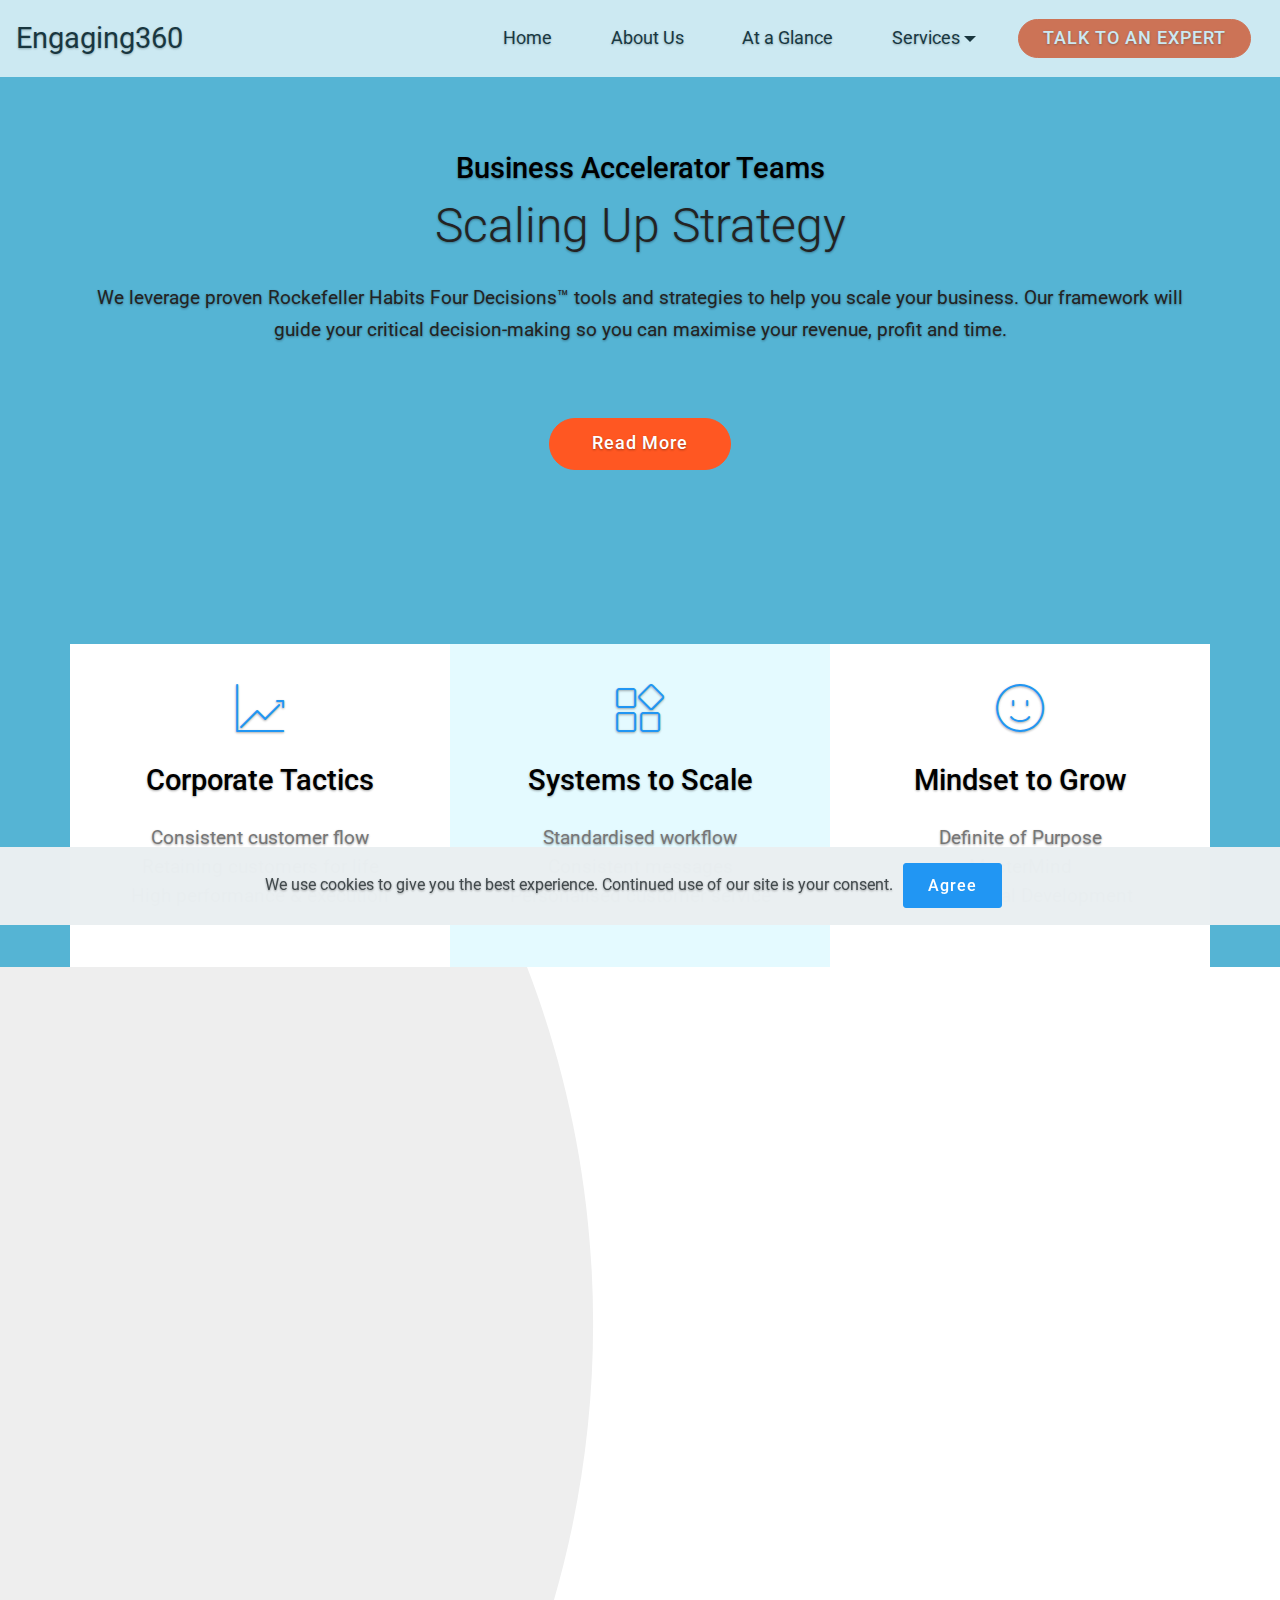
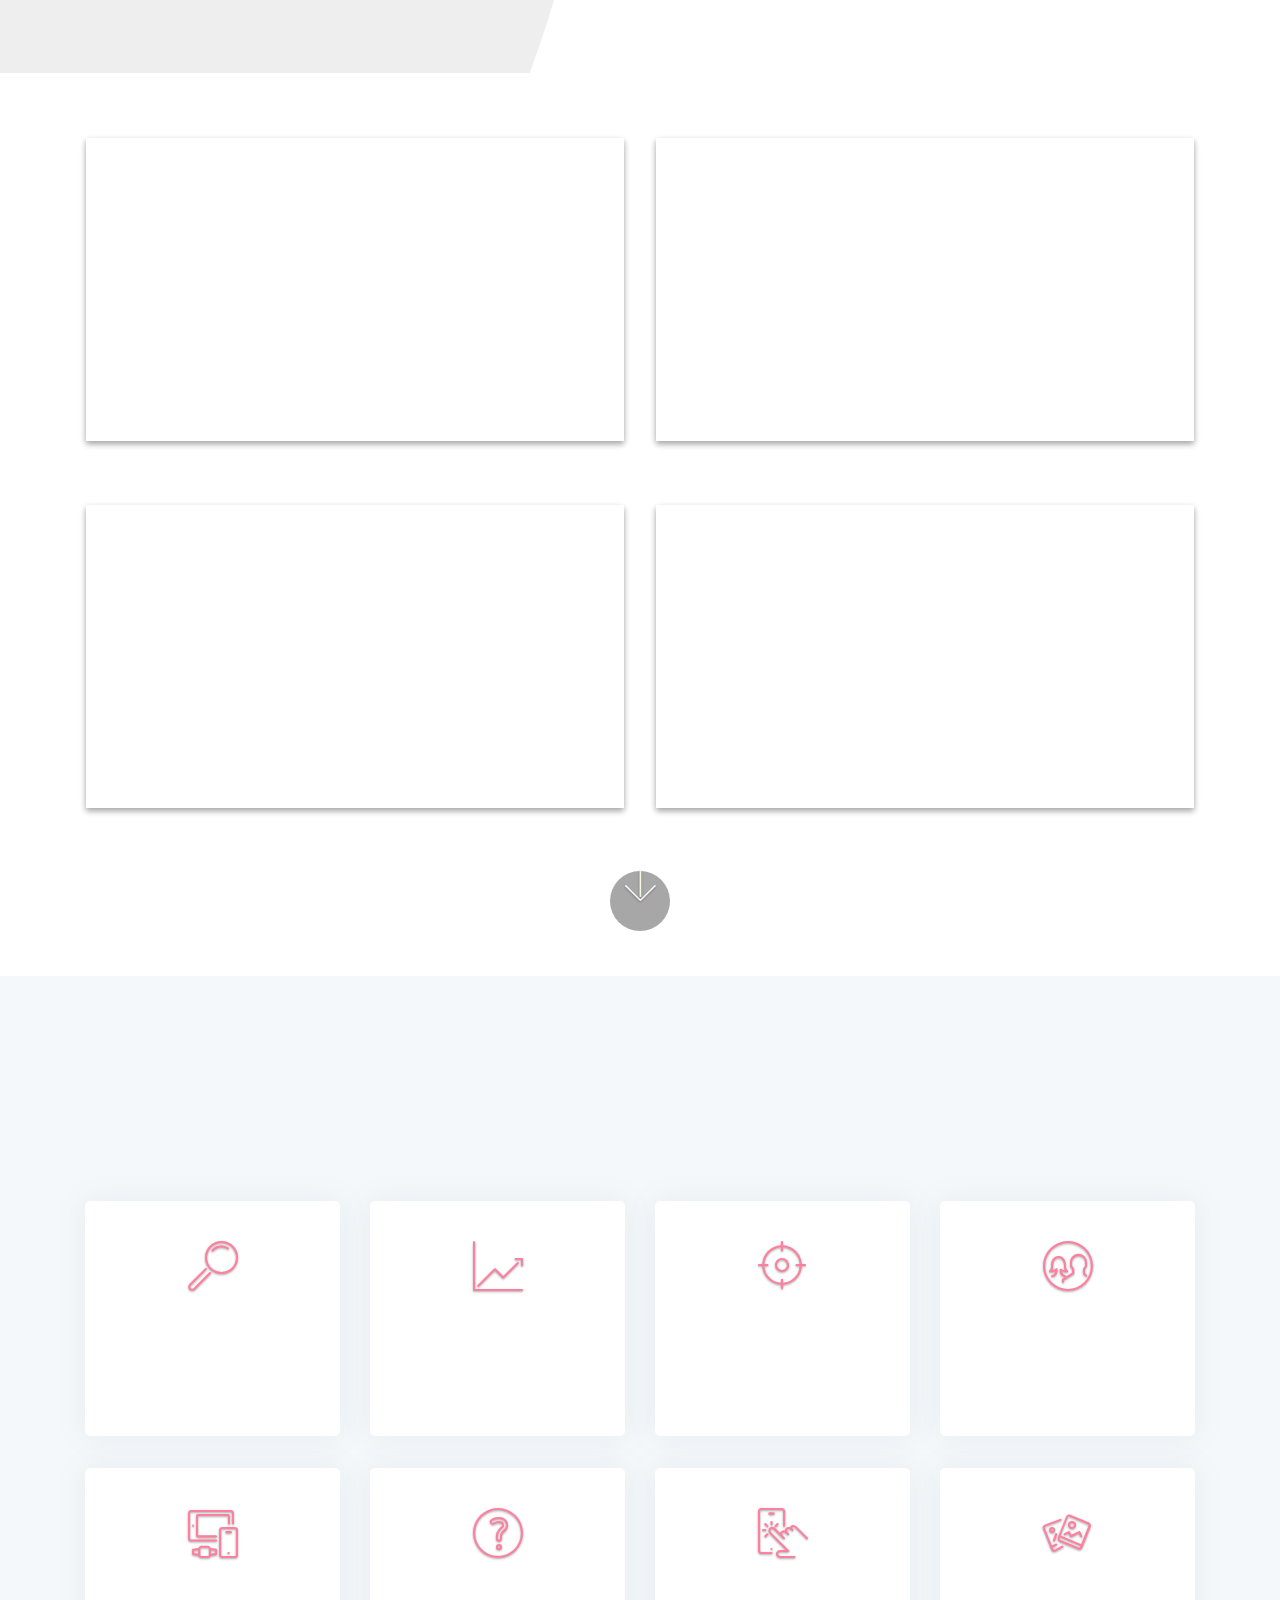
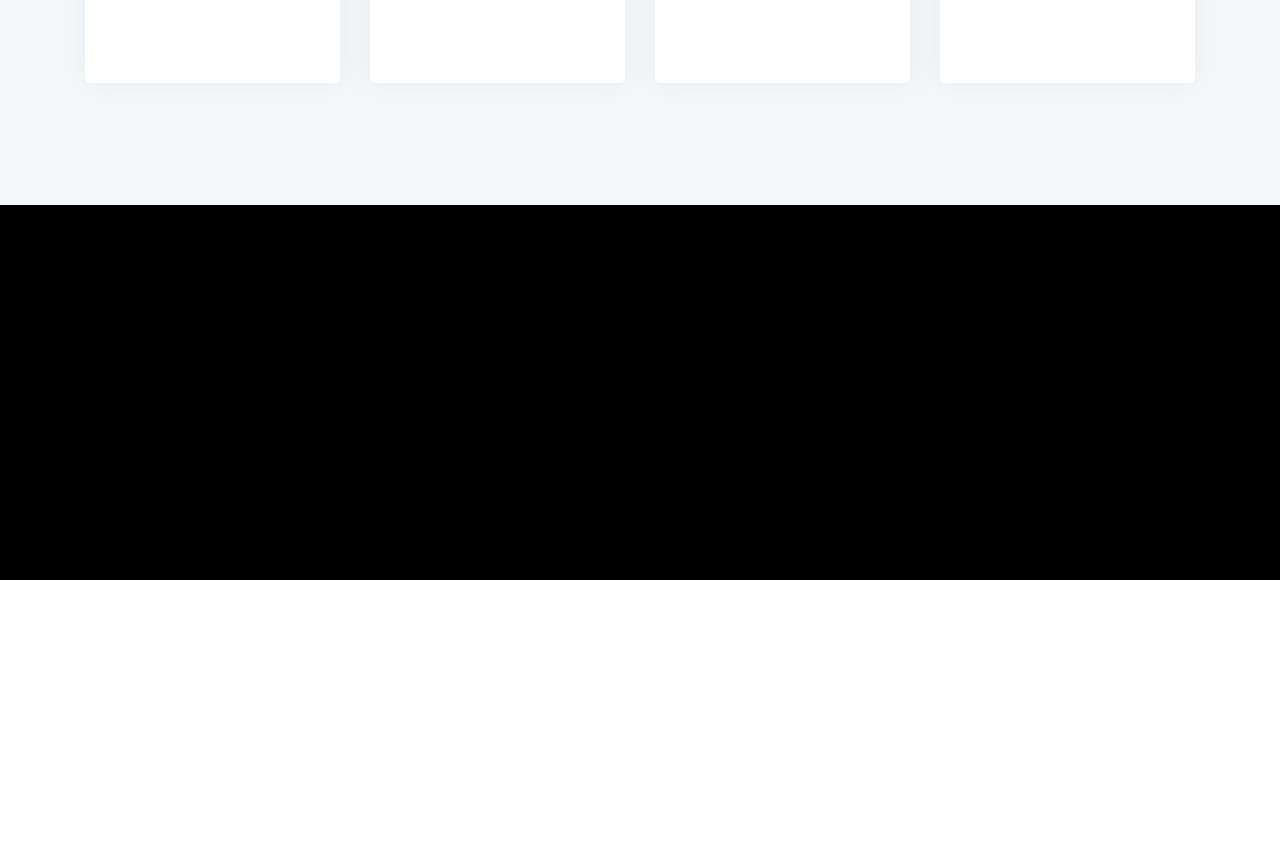
==== commit d42b9af6: "update" ====
--- a/business-accelerator-teams.html
+++ b/business-accelerator-teams.html
@@ -33,7 +33,7 @@
 
 </head>
 <body>
-  <section class="extMenu4 menu cid-rWS513pXkn" once="menu" id="extMenu4-21">
+  <section class="extMenu4 menu cid-rWS513pXkn" once="menu" id="extMenu4-21" data-sortbtn="btn-primary">
 
     
     
@@ -75,7 +75,7 @@
     </nav>
 </section>
 
-<section class="extHeader cid-rWS515Jggg" id="extHeader11-22">
+<section class="extHeader cid-rWS515Jggg" id="extHeader11-22" data-sortbtn="btn-primary">
 
     
 
@@ -88,7 +88,7 @@
         <h1 class="mbr-section-title pb-3 mbr-fonts-style align-center display-2">Scaling Up Strategy</h1>
         <p class="mbr-text pb-3 mbr-fonts-style align-center display-7">
             We&nbsp;leverage proven Rockefeller Habits Four Decisions™ tools and strategies to help you scale your business. Our framework will guide your critical decision-making so you can maximise your revenue, profit and time.<br><br></p>
-        <div class="mbr-section-btn pb-5 align-center"><a class="btn btn-md btn-bgr btn-secondary display-4" href="owner-operator-accelerator.html#extHeader28-1k">Read More</a></div>
+        <div class="mbr-section-btn pb-5 align-center"><a class="btn btn-md btn-bgr btn-secondary display-4" href="business-accelerator-teams.html#extHeader28-23">Read More</a></div>
     </div>
     <div class="container mbr-black">
         <div class="row justify-content-center">
@@ -96,28 +96,28 @@
                 <div class="icon-block-top pb-4 align-center">
                     <span class="mbr-iconfont mbri-growing-chart display-2"></span>
                 </div>
-                <h4 class="box-item-title pb-3 mbr-fonts-style align-center display-5">Corporate-grade Tactics</h4>
+                <h4 class="box-item-title pb-3 mbr-fonts-style align-center display-5">Corporate Tactics</h4>
                 <p class="box-item-text mbr-fonts-style align-center display-7">Consistent customer flow<br>Retaining customers for life<br>High performance &amp; execution<br></p>
             </div>
             <div class="box-item col-md-4">
                 <div class="icon-block-top pb-4 align-center">
                     <span class="mbr-iconfont mbri-extension display-2"></span>
                 </div>
-                <h4 class="box-item-title pb-3 mbr-fonts-style align-center display-5">Systems to Stabilise &amp; Scale</h4>
+                <h4 class="box-item-title pb-3 mbr-fonts-style align-center display-5">Systems to Scale</h4>
                 <p class="box-item-text mbr-fonts-style align-center display-7">Standardised workflow<br>Consistent messages<br>Personalised customer service<br></p>
             </div>
             <div class="box-item col-md-4">
                 <div class="icon-block-top pb-4 align-center">
                     <span class="mbr-iconfont mbri-smile-face display-2"></span>
                 </div>
-                <h4 class="box-item-title pb-3 mbr-fonts-style align-center display-5">Mindset to Sustain &amp; Grow</h4>
+                <h4 class="box-item-title pb-3 mbr-fonts-style align-center display-5">Mindset to Grow</h4>
                 <p class="box-item-text mbr-fonts-style align-center display-7">Definite of Purpose<br>MasterMind<br>Professional Development<br></p>
             </div>
         </div>
     </div>
 </section>
 
-<section class="extHeader cid-rWS518s8oc mbr-parallax-background" id="extHeader28-23">
+<section class="extHeader cid-rWS518s8oc mbr-parallax-background" id="extHeader28-23" data-sortbtn="btn-primary">
 
     
 
@@ -130,13 +130,13 @@
             <div class="text-content">
                 <h1 class="mbr-section-subtitle mbr-light pb-3 mbr-fonts-style display-5"><strong>GROWTH STRATEGY</strong> BUSINESS SERVICE</h1>
                 <p class="mbr-text pb-3 mbr-fonts-style display-7">As business growth experts we have a range of business services to help you scale with success. We never go in with an answer, we go in with questions. Our job is to learn as much about you and your business as possible so that we can help you to create solutions to your problems, and equip you with the tools you need for the long haul.<br></p>
-                <div class="mbr-section-btn"><a class="btn btn-md btn-bgr btn-secondary display-4" href="owner-operator-accelerator.html#extFeatures52-1q">The 4 Decisions</a></div>
+                <div class="mbr-section-btn"><a class="btn btn-md btn-bgr btn-secondary display-4" href="business-accelerator-teams.html#extFeatures52-24">The 4 Decisions</a></div>
             </div>
         </div>
     </div>
 </section>
 
-<section class="extFeatures cid-rWS51tpQg9" id="extFeatures52-24">
+<section class="extFeatures cid-rWS51tpQg9" id="extFeatures52-24" data-sortbtn="btn-primary">
 
     
 
@@ -206,7 +206,7 @@
     
 </div></div></section>
 
-<section class="cid-rWS51v4Nwz" id="header2-25">
+<section class="cid-rWS51v4Nwz" id="header2-25" data-sortbtn="btn-primary">
 
     
 
@@ -229,7 +229,7 @@
     </div>
 </section>
 
-<section class="extFeatures cid-rWS51wxHPp" id="extFeatures8-26">
+<section class="extFeatures cid-rWS51wxHPp" id="extFeatures8-26" data-sortbtn="btn-primary">
 
 	
 
@@ -402,7 +402,7 @@
             </div>
         </div>
 
-<section class="header1 cid-rWShI7zVk3" id="header16-2l">
+<section class="header1 cid-rWShI7zVk3" id="header16-2l" data-sortbtn="btn-primary">
 
     
 
@@ -422,7 +422,7 @@
 
 </section>
 
-<section class="extFooter cid-rWShJ6Jtuo" id="extFooter8-2m">
+<section class="extFooter cid-rWShJ6Jtuo" id="extFooter8-2m" data-sortbtn="btn-primary">
 
     
 
--- a/assets/mobirise/css/mbr-additional.css
+++ b/assets/mobirise/css/mbr-additional.css
@@ -3017,6 +3017,11 @@
 .cid-rWug12B5DL .card-description {
   color: #000000;
 }
+.cid-rWSm9UHlTu {
+  padding-top: 0px;
+  padding-bottom: 30px;
+  background-color: #057d9d;
+}
 .cid-rWufx7FOgK {
   padding-top: 0px;
   padding-bottom: 0px;
@@ -7129,7 +7134,7 @@
   background-color: #f3f3f3;
 }
 .cid-rWRD7xlPaO .text-content {
-  padding-bottom: 105px;
+  padding-bottom: 120px;
 }
 .cid-rWRD7xlPaO .content-container .btn-bgr {
   z-index: 0;
@@ -9252,7 +9257,7 @@
   background-color: #b2ccd2;
 }
 .cid-rWS4RMQy1O .text-content {
-  padding-bottom: 105px;
+  padding-bottom: 120px;
 }
 .cid-rWS4RMQy1O .content-container .btn-bgr {
   z-index: 0;
@@ -11375,7 +11380,7 @@
   background-color: #55b4d4;
 }
 .cid-rWS515Jggg .text-content {
-  padding-bottom: 105px;
+  padding-bottom: 120px;
 }
 .cid-rWS515Jggg .content-container .btn-bgr {
   z-index: 0;
@@ -11621,13 +11626,13 @@
   color: #8d97ad;
 }
 .cid-rWS51wxHPp .card-img span {
-  color: #1dc9cb;
+  color: #ff7f9f;
 }
 .cid-rWS51wxHPp .row-item {
   margin-bottom: 2rem;
 }
 .cid-rWS51wxHPp .row-item:hover .wrapper {
-  background: linear-gradient(90deg, #369898, #5eeebb);
+  background: linear-gradient(90deg, #057d9d, #1da1f2);
   cursor: pointer;
   -webkit-transform: translateY(-10px);
   transform: translateY(-10px);
--- a/assets/mobirise/css/mbr-additional.css
+++ b/assets/mobirise/css/mbr-additional.css
@@ -3017,6 +3017,11 @@
 .cid-rWug12B5DL .card-description {
   color: #000000;
 }
+.cid-rWSm9UHlTu {
+  padding-top: 0px;
+  padding-bottom: 30px;
+  background-color: #057d9d;
+}
 .cid-rWufx7FOgK {
   padding-top: 0px;
   padding-bottom: 0px;
@@ -7129,7 +7134,7 @@
   background-color: #f3f3f3;
 }
 .cid-rWRD7xlPaO .text-content {
-  padding-bottom: 105px;
+  padding-bottom: 120px;
 }
 .cid-rWRD7xlPaO .content-container .btn-bgr {
   z-index: 0;
@@ -9252,7 +9257,7 @@
   background-color: #b2ccd2;
 }
 .cid-rWS4RMQy1O .text-content {
-  padding-bottom: 105px;
+  padding-bottom: 120px;
 }
 .cid-rWS4RMQy1O .content-container .btn-bgr {
   z-index: 0;
@@ -11375,7 +11380,7 @@
   background-color: #55b4d4;
 }
 .cid-rWS515Jggg .text-content {
-  padding-bottom: 105px;
+  padding-bottom: 120px;
 }
 .cid-rWS515Jggg .content-container .btn-bgr {
   z-index: 0;
@@ -11621,13 +11626,13 @@
   color: #8d97ad;
 }
 .cid-rWS51wxHPp .card-img span {
-  color: #1dc9cb;
+  color: #ff7f9f;
 }
 .cid-rWS51wxHPp .row-item {
   margin-bottom: 2rem;
 }
 .cid-rWS51wxHPp .row-item:hover .wrapper {
-  background: linear-gradient(90deg, #369898, #5eeebb);
+  background: linear-gradient(90deg, #057d9d, #1da1f2);
   cursor: pointer;
   -webkit-transform: translateY(-10px);
   transform: translateY(-10px);
